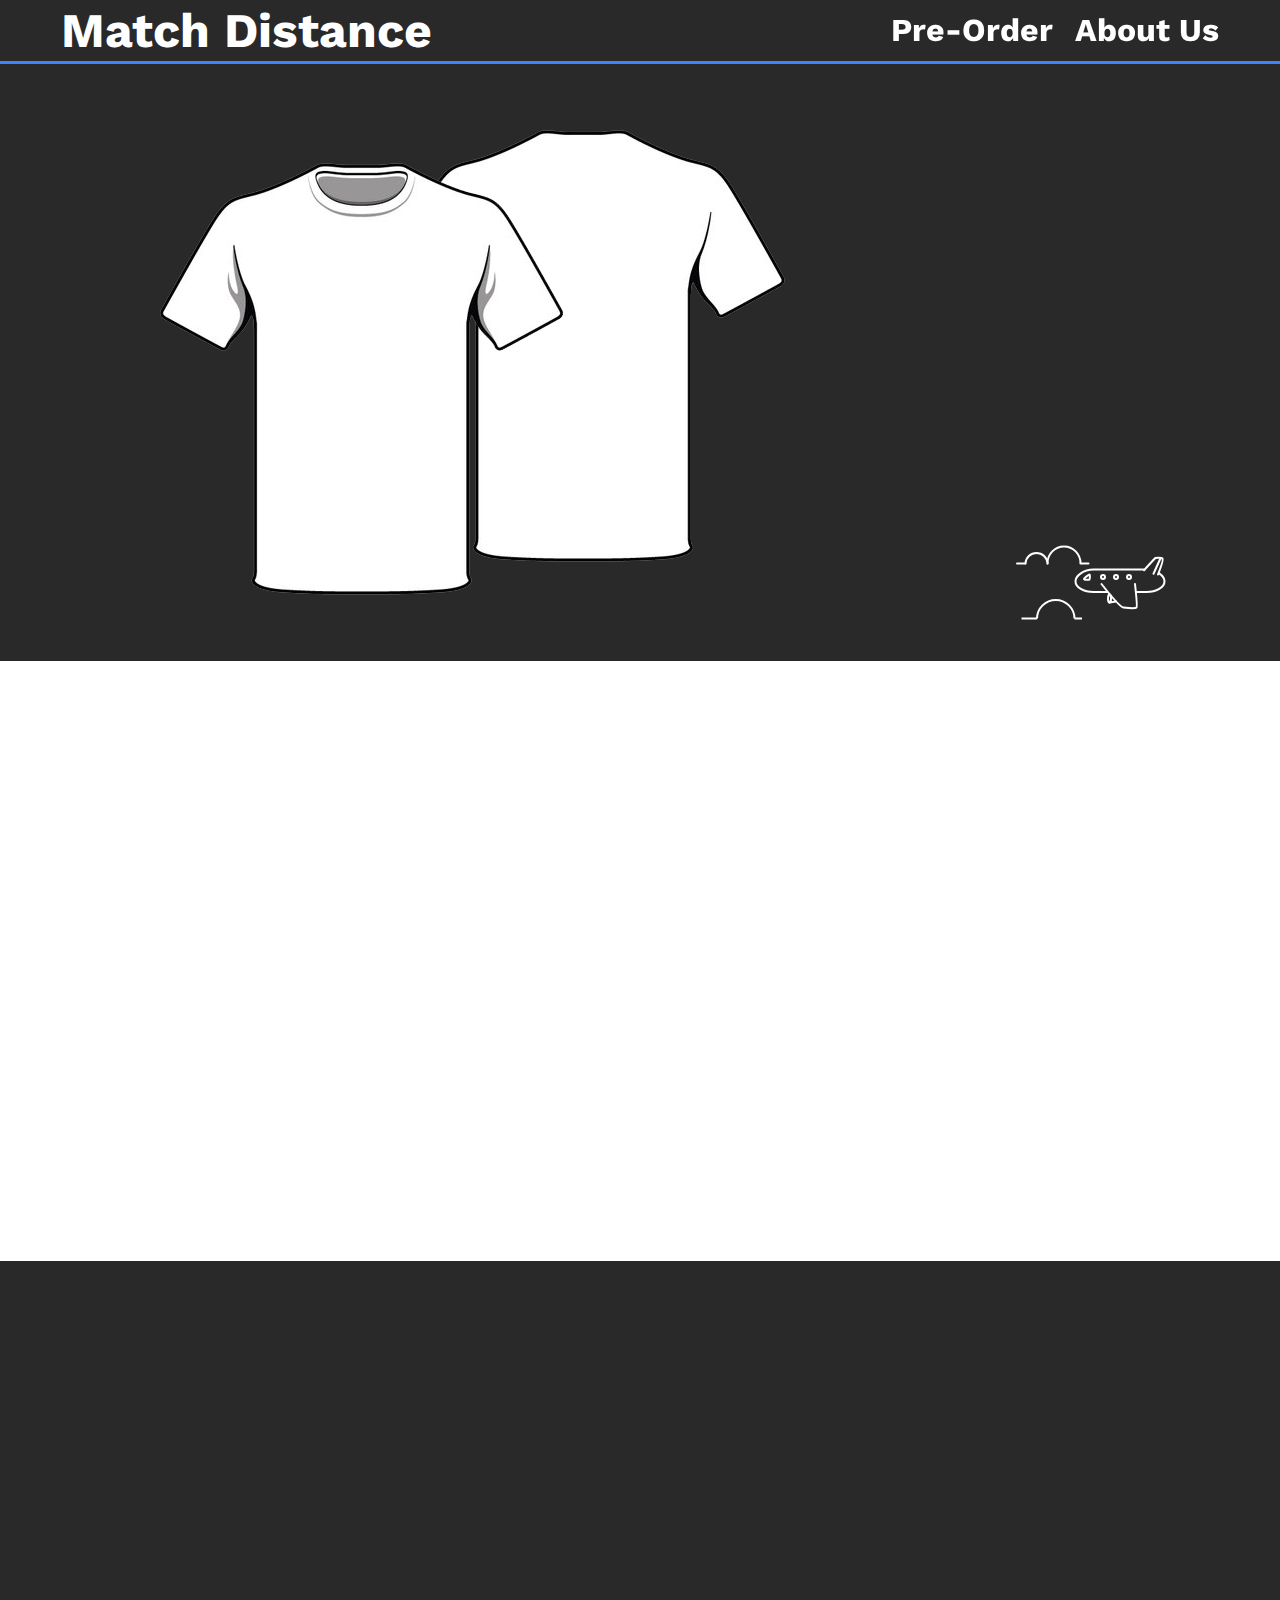
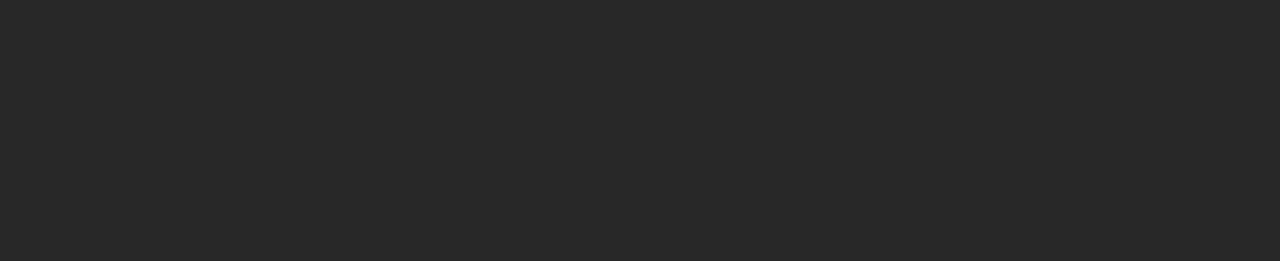
==== index.html @ b43073f0 "mobile update" ====
<!DOCTYPE html>

<html>
    <head>
        <meta name="viewport" content="initial-scale=1.0">
        <title>Match Distance</title>
        <link href="style.css" rel="stylesheet" type="text/css">
        <link href="https://fonts.googleapis.com/css?family=Work+Sans:400,700" rel="stylesheet">
        <script src="https://ajax.googleapis.com/ajax/libs/jquery/3.3.1/jquery.min.js"></script>
        <script src="script.js"></script>
    </head>
    <body>

        <!-- Header -->
        <div class="header">
           
            <a id="logo" href="javascript:delay('index.html')">Match Distance</a>
            <a id="about_us" href="javascript:delay('aboutus.html')">About Us</a>
            <a id="pre_order" href="javascript:delay('order.html')">Pre-Order</a>

        </div>
        <!-- Landing page -->
        <div class="landing_page">

            <!-- Content 1 -->
            <div class="content"> 

                <div class="shirt_container">
                    <div class="shirt" id="shirt_1"></div>
                    <div class="shirt" id="shirt_2"></div>
                </div>
                <div class="paragraph"><div class="paragraph_block"><span class="slide_start">Look great and match</span></div><div class="paragraph_block"><span class="slide_start">with your partner. Even</span></div><div class="paragraph_block"><span class="slide_start">with the distance</span></div></div>
                <div class="plane_container">
                        <div class="plane">
                                <svg version="1.1" id="Layer_1" xmlns="http://www.w3.org/2000/svg" xmlns:xlink="http://www.w3.org/1999/xlink" x="0px" y="0px"
                                width="200px" height="200px" viewBox="0 0 200 200" style="enable-background:new 0 0 200 200;" xml:space="preserve">
                        <style type="text/css">
                            .plane_container .st0{fill:var(--color1);stroke:var(--color2);stroke-width:4;stroke-miterlimit:10;}
                            .plane_container .st1{fill:var(--color1);stroke:var(--color2);stroke-width:4;stroke-linecap:round;stroke-miterlimit:10;}
                            .plane_container .st2{fill:var(--color1);stroke:var(--color2);stroke-width:4;stroke-linecap:round;stroke-miterlimit:10;}
                        </style>
                        <path class="st0" d="M47.5,110H47v0C47.2,110,47.3,110,47.5,110z"/>
                        <path class="st0" d="M47.5,68c-0.2,0-0.3,0-0.5,0v0H47.5z"/>
                        <path class="st0" d="M153,68L153,68c-0.2,0-0.3,0-0.5,0H153z"/>
                        <path class="st0" d="M152.5,110c0.2,0,0.3,0,0.5,0v0H152.5z"/>
                        <path class="st0" d="M189,91c0,11.5-16.1,20.8-36,21c-0.2,0-0.3,0-0.5,0h-105c-0.2,0-0.3,0-0.5,0c-19.9-0.2-36-9.5-36-21
                            s16.1-23.8,36-24c0.2,0,0.3,0,0.5,0h105c0.2,0,0.3,0,0.5,0C172.9,67.2,189,79.5,189,91z"/>
                        <path class="st1" d="M63,96c0,0,36,46,44,47s24,2,26,0s-3-47-3-47"/>
                        <path class="st1" d="M148,68.6c0,0,21-23.6,23-24.6s12-1,14,1c2.5,2.5-9,32-9,32"/>
                        <circle class="st0" cx="92" cy="82" r="4"/>
                        <circle class="st0" cx="66" cy="82" r="4"/>
                        <circle class="st0" cx="118" cy="82" r="4"/>
                        <path class="st1" d="M28,86c0,2,10,2,11,1s1-10,0-10S28,84,28,86z"/>
                        <line class="st2" x1="167" y1="75.5" x2="181" y2="44.5"/>
                        <ellipse class="st2" cx="79" cy="125" rx="3" ry="8"/>
                        <line class="st2" x1="79" y1="133" x2="92" y2="131"/>
                                </svg>
                        </div>
                        <div class="cloud_single">
                                <?xml version="1.0" encoding="utf-8"?>
                                <!-- Generator: Adobe Illustrator 22.1.0, SVG Export Plug-In . SVG Version: 6.00 Build 0)  -->
                                <svg version="1.1" id="Layer_1" xmlns="http://www.w3.org/2000/svg" xmlns:xlink="http://www.w3.org/1999/xlink" x="0px" y="0px"
                                    width="200px" height="200px" viewBox="0 0 200 200" style="enable-background:new 0 0 200 200;" xml:space="preserve">
        
                                <line class="st0" x1="64" y1="105" x2="33" y2="105"/>
                                <line class="st0" x1="154" y1="105" x2="139" y2="105"/>
                                <path class="st0" d="M64,105c0.3-20.5,16.9-37,37.5-37s37.2,16.5,37.5,37"/>
                                </svg>                
                        </div>
                        <div class="cloud_double">
                                <svg version="1.1" id="Layer_1" xmlns="http://www.w3.org/2000/svg" xmlns:xlink="http://www.w3.org/1999/xlink" x="0px" y="0px"
                                width="200px" height="200px" viewBox="0 0 200 200" style="enable-background:new 0 0 200 200;" xml:space="preserve">
                        <style type="text/css">
                            
                        </style>
                        <path class="st0" d="M151,95c0-0.3,0-0.7,0-1c0-18.2-14.8-33-33-33S85,75.8,85,94c0,0.3,0,0.7,0,1"/>
                        <g>
                            <line class="st1" x1="167" y1="95" x2="151" y2="95"/>
                        </g>
                        <g>
                            <polyline class="st1" points="24,95 41,95 41,95 	"/>
                        </g>
                        <g>
                            <line class="st1" x1="85" y1="95" x2="85" y2="95"/>
                        </g>
                        <path class="st2" d="M41,95c0.5-11.7,10.2-21,22-21s21.4,9.3,22,21"/>
                        </svg>
                        
                        </div>
                </div>

            </div>

            <!-- Content 2 -->
            <div class="content" id="content_2"> 

                <div class="paragraph2">
                    <div class="paragraph_block">
                        <span class="slide_start">New shirt design</span>
                    </div>
                    <div class="paragraph_block">
                        <span class="slide_start">every 2 weeks!</span>
                    </div>
                    <div class="paragraph_block">
                        <span class="slide_start"><div class="count_down">1 week, 4 days</div> left before new print</span>
                    </div>
                </div>

                <div class="animation_pen">
                        <div class="bar1 bar_start"></div>
                        <div class="bar2 bar_start"></div>
                        <svg version="1.1" class="pen_start" id="pen" xmlns="http://www.w3.org/2000/svg" xmlns:xlink="http://www.w3.org/1999/xlink" x="0px" y="0px"
                            viewBox="0 0 300 300" style="enable-background:new 0 0 300 300;" xml:space="preserve">
                        <style type="text/css">
                            #pen .st0{fill:var(--color2);stroke:var(--color1);stroke-width:3;stroke-linecap:round;stroke-linejoin:round;stroke-miterlimit:10;}
                        </style>
                        <rect x="65.5" y="73" transform="matrix(0.7071 -0.7071 0.7071 0.7071 -32.464 77.668)" class="st0" width="24" height="10"/>
                        <rect x="136.6" y="53.6" transform="matrix(0.7071 -0.7071 0.7071 0.7071 -61.8998 148.7322)" class="st0" width="24" height="191"/>
                        <path class="st0" d="M65.5,83l-12-12c0,0,1.4-7.1,5.7-11.3S70.5,54,70.5,54l12,12L65.5,83z"/>
                        <line class="st0" x1="216.1" y1="216.6" x2="81.1" y2="81.6"/>
                        <polygon class="st0" points="207.6,225.1 234.5,235 224.6,208.1 "/>
                        <polygon class="st0" points="225.7,231.8 231.3,226.2 231,231.5 "/>
                        </svg>
                        <div class="up_down_animation">
                            <svg version="1.1" id="circle_pen" class="circle_pen_start" xmlns="http://www.w3.org/2000/svg" xmlns:xlink="http://www.w3.org/1999/xlink" x="0px" y="0px"
                            viewBox="0 0 200 200" style="enable-background:new 0 0 200 200;" xml:space="preserve">
                            <style type="text/css">
                            </style>
                            <path class="st0" d="M173.5,58c6,11.7,9.5,25,9.5,39c0,46.9-38.1,85-85,85s-85-38.1-85-85s38.1-85,85-85c14.5,0,28.1,3.6,40,10"/>
                            </svg>
            
                            <svg version="1.1" id="lightbulbe" class="lightbulbe_start" xmlns="http://www.w3.org/2000/svg" xmlns:xlink="http://www.w3.org/1999/xlink" x="0px" y="0px"
                                width="200px" height="200px" viewBox="0 0 200 200" style="enable-background:new 0 0 200 200;" xml:space="preserve">
                            <style type="text/css">
                                .animation_pen .st0{fill:var(--color2);stroke:var(--color1);stroke-width:4;stroke-linecap:round;stroke-linejoin:round;stroke-miterlimit:10;}
                                .animation_pen .st1{fill:none;stroke:var(--color1);stroke-width:4;stroke-linecap:round;stroke-linejoin:round;stroke-miterlimit:10;}
                                .animation_pen .st2{fill:none;;stroke:var(--color1);stroke-width:4;stroke-linecap:round;stroke-miterlimit:10;}
                            </style>
                            <path class="st2" d="M138.9,85c0,17.2-11.2,31.9-26.7,37v13.1H88.1v-13C72.4,117.1,61,102.4,61,85c0-21.5,17.4-39,39-39
                                S138.9,63.4,138.9,85z"/>
                            <circle class="st0" cx="100" cy="86.1" r="10"/>
                            <line class="st1" x1="100" y1="133.2" x2="100" y2="97.2"/>
                            <path class="st1" d="M115.5,145.1h-30c-2.5,0-4.5-2-4.5-4.5v-1c0-2.5,2-4.5,4.5-4.5h30c2.5,0,4.5,2,4.5,4.5v1
                                C120,143.1,118,145.1,115.5,145.1z"/>
                            <path class="st1" d="M111.6,145.1H88.4c-2.2,0-4,1.8-4,4v0.9c0,2.2,1.8,4,4,4h23.2c2.2,0,4-1.8,4-4v-0.9
                                C115.6,146.9,113.8,145.1,111.6,145.1z"/>
                            </svg>
            
                            <svg version="1.1" id="cross" xmlns="http://www.w3.org/2000/svg" xmlns:xlink="http://www.w3.org/1999/xlink" x="0px" y="0px"
                                viewBox="0 0 200 200" style="enable-background:new 0 0 200 200;" xml:space="preserve">
                            <style type="text/css">
                                .st3{fill:none;stroke:var(--color1);stroke-width:5;stroke-linecap:round;stroke-miterlimit:10;}
                            </style>
                            <line class="st3" x1="100.5" y1="99.5" x2="82.5" y2="99.5"/>
                            <line class="st3" x2="117.5" y1="99.5" x1="100.5" y2="99.5"/>
                            <line class="st3" x1="100.5" y2="82.5" x2="100.5" y1="99.5"/>
                            <line class="st3" x1="100.5" y2="117.5" x2="100.5" y1="99.5"/>
                            </svg>
                            <svg version="1.1" id="cross-2" xmlns="http://www.w3.org/2000/svg" xmlns:xlink="http://www.w3.org/1999/xlink" x="0px" y="0px"
                            viewBox="0 0 200 200" style="enable-background:new 0 0 200 200;" xml:space="preserve">
                            <style type="text/css">
                                .st3{fill:none;stroke:var(--color1);stroke-width:5;stroke-linecap:round;stroke-miterlimit:10;}
                            </style>
                            <line class="st3" x1="100.5" y1="99.5" x2="82.5" y2="99.5"/>
                            <line class="st3" x2="117.5" y1="99.5" x1="100.5" y2="99.5"/>
                            <line class="st3" x1="100.5" y2="82.5" x2="100.5" y1="99.5"/>
                            <line class="st3" x1="100.5" y2="117.5" x2="100.5" y1="99.5"/>
                            </svg>
                            <svg version="1.1" id="cross-3" xmlns="http://www.w3.org/2000/svg" xmlns:xlink="http://www.w3.org/1999/xlink" x="0px" y="0px"
                            viewBox="0 0 200 200" style="enable-background:new 0 0 200 200;" xml:space="preserve">
                            <style type="text/css">
                                .st3{fill:none;stroke:var(--color1);stroke-width:5;stroke-linecap:round;stroke-miterlimit:10;}
                            </style>
                            <line class="st3" x1="100.5" y1="99.5" x2="82.5" y2="99.5"/>
                            <line class="st3" x2="117.5" y1="99.5" x1="100.5" y2="99.5"/>
                            <line class="st3" x1="100.5" y2="82.5" x2="100.5" y1="99.5"/>
                            <line class="st3" x1="100.5" y2="117.5" x2="100.5" y1="99.5"/>
                            </svg>
                        </div>
                </div>
                
            </div>

            <!-- Content 3 -->
            <div class="content" id="content_3"> 

                <div class="paragraph3"><div class="paragraph_block"><span class="slide_start">We ship everywhere.</span></div><div class="paragraph_block"><span class="slide_start">Send one to your Love</span></div><div class="paragraph_block"><span class="slide_start">and one to yourself!</span></div></div>

            </div>

        </div>
    </body>
</html>
---- style.css ----
:root {
    --color1: white;
    --color2: #15161a;
    --color3: #efefef;
    --color1: #f4faff;
    --color2: #3d4b73;
    --color3: #a2ade2;
    --color1: #292929;
    --color2: #ffffff;
    --color3: #3f83ff;

}

body {
    margin: 0;
    padding: 0;
    background-color: var(--color1); 
    font-family: 'Work Sans', sans-serif;
    -webkit-overflow-scrolling: touch;  
}

.header {
    position: fixed;
    background-color: var(--color1);
    height: 61px;
    width: 100%;
    display: block;
    top: 0;
    display: block;
    z-index: 4;
    border-bottom: 3px solid var(--color3);
}
.header svg {
    width: 100%;
    height: auto;
    position: absolute;
    top: 0px;
    overflow: hidden;
}
.header a {
    position: relative;
    padding: 11px;
    color: var(--color2);
    font-size: 2em;
    font-weight: bold;
    text-decoration: none;
    margin: 0;
}
.header a::after {
    content: "";
    display: block;
    height: 3px;
    margin-top: 2px;
    transform-origin: 0 0;
    background-color: var(--color2);
    transition: transform .2s ease;
    transform: scaleX(0);
}
#about_us::after, #pre_order::after {
    margin-top: 12px;
}
a:hover::after{
    transform: scaleX(1);
}
#logo {
    left: 59px;
    float: left;
    padding: 2px;
    font-size: 3em;
}
#pre_order, #about_us {
    float: right;
    right: 50px;
}
.scroll_top {
    margin-top: -100px;
    opacity: 0;
}
.content, .about_us_content {
    position: relative; 
    width: 100%;
    overflow: hidden;
    min-height: 600px;
    background-color: var(--color1);
}
@keyframes about_us_ani {
    0%{width:0}
    100%{width: 100%;}
}

@keyframes tick-ani {
    0%{height:0px}
    100%{height: 9px;}
}
.about_us_title .paragraph_block {
    display: inline-block;
}

#content_2 {
    background-color: var(--color2);
}
.container_svg {
    height: 500px;
    width: 500px;
    position: absolute;
    top: 65px;
    right: 0px;
}
 #tower #Layer_3 line:nth-child(1),#tower #Layer_1 line:nth-child(1) {
    stroke-dasharray: 49;
    stroke-dashoffset: 49;
    animation: offset linear 1.5s forwards;
}
#tower #Layer_3 path:nth-child(3), #tower #Layer_1 path:nth-child(3) {
    stroke-dasharray: 192;
    stroke-dashoffset: 192;
    animation: offset linear 1.5s forwards;
}
#tower #Layer_3 path:nth-child(2), #tower #Layer_1 path:nth-child(2) {
    stroke-dasharray: 83;
    stroke-dashoffset: 83;
    animation: offset linear 1.5s forwards;
}
#tower #Layer_2 path:nth-child(1), #tower #Layer_2 path:nth-child(4) {
    stroke-dasharray: 496;
    stroke-dashoffset: 496;
    animation: offset linear 1.5s forwards;
}
#tower #Layer_2 path:nth-child(2), #tower #Layer_2 path:nth-child(5) {
    stroke-dasharray: 235;
    stroke-dashoffset: 235;
    animation: offset linear 1.5s forwards;
}
#tower #Layer_2 polygon:nth-child(3) {
    stroke-dasharray: 235;
    stroke-dashoffset: 235;
    animation: offset linear 1.5s forwards;
}
@keyframes offset {
    to {stroke-dashoffset:0;}
}
#content_3 svg {
    width: auto;
    position: absolute;
    left: 50%;
    transform: translateX(-50%);
    bottom: 0;
    transition: 0.8s cubic-bezier(0.6, 0.26, 0.49, 1.76);
}

@keyframes bounce {
    0%{
        opacity: 0;
        height: 150px;
    }
    100%{
        height: 500px;
        opacity: 1;

    }
}

#content_3 {
}

.shirt_container {
    position: absolute;
    top: 40px;
    height: 500px;
    left: 0;
    width: 700px;
    margin-left: 10%;
    overflow: hidden;
}
.shirt {
    position: absolute;
    display: block;
    height: 500px;
    width: 600px;
    background-size: contain;
    background-repeat: no-repeat;
    top: 0;
    left: -60px;
}
#shirt_1 {
    background-image: url('t_shirt_front.png');
    z-index: 2;
    top: 10px;
    animation: shirt_1 1s;
}
@keyframes shirt_1 {
    0% {top: -200px;
        opacity: 0;
    }
    100% {top: 10px;
        opacity: 1;}
}
#shirt_2 {
    background-image: url('t_shirt_back.png');
    z-index: 1;
    margin-left: 210px;
    animation: shirt_2 1s;
}
@keyframes shirt_2 {
    0% {top: 200px;
        opacity: 0;
    }
    100% {top: 0px;
        opacity: 1;}
}
.paragraph, .paragraph2, .paragraph3 {
    cursor: default;
    font-size: 4em;
    font-weight: bold;
    position: absolute;
    top: 145px;
    margin: 0;
    opacity: 1;
    letter-spacing: -2px;
    color: var(--color2);
    text-align: right;
    line-height: 110px;
    padding: 10px;
    right: 51px;
    z-index: 3;
}
.count_down {
    background-color: white;
    padding: 5px 10px;
    display: inline;
    border-radius: 3px;
    color: var(--color2);
    font-family: 'Rufina', serif;

}
.paragraph2 .paragraph_block:nth-child(3) span {
    font-size: 0.5em;
    color: grey;

    letter-spacing: 0px;

}
.paragraph2 .paragraph_block:nth-child(3) {
    margin-top: -30px;
}
.paragraph_block {
    display: block;
    overflow: hidden;
    height: 100px;
}
.paragraph_block span {
    position: relative;
    transition: 0.8s cubic-bezier(.215,.61,.355,1);
}
.slide_start {
    opacity: 0;
    top: 75px;
}
.slide_end{
    opacity: 1;
    top: 0;
}
.paragraph2 {
    top: 150px;
    right: unset;
    left: 51px;
    opacity: 1;
    color: var(--color1);
    text-align: left;
    animation: none;
    letter-spacing: 2px;
}
.paragraph3 {
    opacity: 1;
}
@keyframes paragraph {
    0% {right: 100px;
        opacity: 0;
    }
    100% {right: 51px;
        opacity: 1;}
}
.plane_container {
    height: 90px; 
    width: 260px;
    overflow: hidden;
    display: block;
    position: absolute;
    bottom: 40px;
    right: 15px;
    animation: planeContainer 20s linear infinite;
}
@keyframes planeContainer {
    0%{
        right: -10%;
    }
    100%{
        right: 100%;
    }
}
.plane {
    position: absolute;
    top: 5px;
    left: 65px;
    z-index: 2;
}
.cloud_single {
    position: absolute;
    top: 35px;
    z-index: 3;
    animation: cloud1 2.3s infinite linear;
}
@keyframes cloud1 {
    0%{left:250px;}
    100%{left:-90px;}
}
.cloud_double {
    position: absolute;
    top: -15px;
    z-index: 0;
    animation: cloud1 3s infinite linear;
}
.plane svg, .cloud_single svg, .cloud_double svg {
    height: 100px;
    width: auto;
}
.animation_pen {
    position: absolute;
    top: 50px;
    right: -10px;
    height: 500px;
    width: 500px;
}
.bar1 {
    position: absolute;
    bottom: 100px;
    left: 246px;
    height: 6px;
    background-color: var(--color1);
    border-radius: 4px;
    transition: 0.3s cubic-bezier(0.74, 0.28, 1, 1);
}
.bar2 {
    position: absolute;
    bottom: 100px;
    right: 246px;
    height: 6px;
    background-color: var(--color1);
    border-radius: 4px;
    transition: 0.6s cubic-bezier(0.74, 0.28, 1, 1);
}
.bar_start {
    width:0px;
}
.bar_end {
    width:180px;
}
#pen {
    height: 500px;
    width: auto;
    position: absolute;
    transition: 0.5s cubic-bezier(0.74, 0.28, 1, 1);
}
.pen_start {
    top: -300px;
    left: -300px;
    opacity: 0;
}
.pen_end {
    top: 0px;
    left: 0px;
    opacity: 1;
}
.up_down_animation {
    position: relative;
    height: -webkit-fill-available;
    animation: up_down_animation 5s infinite ease-in-out;
}
@keyframes up_down_animation {
    0%{
        margin-top: 0px;
    }
    50%{
        margin-top: 5px;
    }
    100%{
        margin-top: 0px;
    }
}
#circle_pen {
    position: absolute;
    top: 50%;
    left: 50%;
    transform: translate(-50%, -50%);
    height: auto;
    transition: 0.4s cubic-bezier(0.42, 0, 0.46, 1.4);
}
.circle_pen_start {
    width: 0;
    opacity: 0;
}
.circle_pen_end {
    width: 250px;
    opacity: 1;
}
#lightbulbe {
    position: absolute;
    top: 50%;
    left: 50%;
    margin-left:-2px;
    margin-top: 2px;
    transform: translate(-50%, -50%);
    height: auto;
    transition: 0.4s cubic-bezier(0.42, 0, 0.46, 1.4);
}
.lightbulbe_start { 
    width: 0px;
}
.lightbulbe_end {
    width: 250px;
}
#lightbulbe path:nth-child(2){
    stroke-dasharray: 270;
    stroke-dashoffset: 270;
}
#lightbulbe path:nth-child(5){
    stroke-dasharray: 90;
    stroke-dashoffset: 90;
}
#lightbulbe circle:nth-child(3){
    stroke-dasharray: 65;
    stroke-dashoffset: 65;
}
#lightbulbe line:nth-child(4){
    stroke-dasharray: 65;
    stroke-dashoffset: 65;
}
#lightbulbe path:nth-child(6){
    stroke-dasharray: 80;
    stroke-dashoffset: 80;
}
.lightbulbe_animate {
    animation: offset linear 1s forwards;
    animation-delay: 0.2s;
}
#cross {
    width: 300px;
    position: absolute;
    top: 20px;
    right: 30px;
    animation-delay: 0.5s;
}
#cross-2 {
    width: 150px;
    position: absolute;
    bottom: 90px;
    left: 30px; 
}
#cross-3 {
    width: 80px;
    position: absolute;
    top: 140px;
    animation-delay: 0.5s;
    left: 80px; 
}
#cross line, #cross-2 line, #cross-3 line{
    stroke-dasharray: 20;
    stroke-dashoffset: 20;
}

.cross_animate {
    animation: cross linear 2s infinite;
}
@keyframes cross{
    to{
        stroke-dashoffset: -20;
    }
}

.face {
    margin: 0px 50px;
    border:3px solid var(--color2);    
    height:200px;
    border-radius:50%;
    -moz-border-radius:50%;
    -webkit-border-radius:50%;
    width:200px;
    display: inline-block;
    overflow: hidden;
    background-color: white;
    transition: 0.4s ease-out;
}
.face:first-child img{
    width: 200px;
    height: auto;
}
.face:last-child img{
    position: relative;
    height: 150px;
    left: 50%;
    top:50%;
    transform: translate(-50%,-50%);
    width: auto;
    filter: -webkit-grayscale(50%);
}
.quote_container {
    position: absolute;
    display: block;
    left: 50%;
    transform: translateX(-50%);
    margin-left: -61px;
    width: fit-content;
    top: 410px;
    overflow: hidden;
}
.about_us_content p {
    position: relative;
    display: inline-block;
    width: 280px;
    margin: 0 30px;
    padding: 10px 10px;
    font-style: italic;
    font-size: 0.7em;
    color: grey;
    transition: 0.5s ease-out;
}
.quote_start {
    opacity: 0;
    top: 30px;
}
.quote_end {
    opacity: 1;
    top:0;
}
.face_start {
    opacity: 0;
    margin-top: 252px;
}
.face_end {
    opacity: 1;
    margin-top: 0px;
}
.face_container {
    display: block;
    overflow: hidden;
    position: absolute;
    top: 180px;
    width: fit-content;
    margin-left: -61px;
    left: 50%;
    height: 206px;
    transform: translateX(-50%);
}
.about_us_content .origin {
    top: 190px;
}
.about_us_content .paragraph_block {
    display: block;
    padding: 61px;
    padding-right: 100px;
    overflow: hidden;
    height: 100px;
}
.about_us_title {
    font-size: 5em;
    position: relative;
    font-weight: bold;
    top: 50px;
    text-align: center;
}
.tick {
    height: 9px;
    width: 9px;
    top: -45px;
    position: relative;
    border-radius: 9px;
    background-color: var(--color2);
    display: inline-block;
    animation: tick-ani 0.5s forwards ease-in;
}
.about_us_content {
    margin-top: 130px;
    background-color: var(--color3);
    margin:51px 0  0 61px;
    font-size: 2em;
    transition: 0.5s ease-in;
    min-height: 500px;
    font-family: 'Rufina', serif;
}
.about_us_content_start {
    width: 0;
}
.about_us_content_end{
    width: 100%;
}
.landing_page {
    overflow: hidden;
    height: fit-content;
    position: relative;
    top: 61px;
    background-color: var(--color1); 
    transition: 0.4s ease-in;
    color: var(--color2); 
}
.french_flag {
    position: absolute;
    display: block;
    top: -10px;
    left: 280px;
}
.american_flag {
    position: absolute;
    display: block;
    top: -12px;
    left: 550px;
}
.french_flag svg {
    height: 70px;
    width: auto;
}
.american_flag svg {
    height: 74px;
    width: auto;
}
.french_flag line{
    stroke-dasharray: 100;
    stroke-dashoffset: 100;
}
.french_flag path:nth-child(4){
    stroke-dasharray: 505;
    stroke-dashoffset: 505;
}
.american_flag path{
    stroke-dasharray: 505;
    stroke-dashoffset: 505;
}
.american_flag line{
    stroke-dasharray: 200;
    stroke-dashoffset: 200;
}
.american_flag line:nth-child(11){
    stroke-dasharray: 100;
    stroke-dashoffset: 100;
}
.flag_animate_end {
    animation: offset_flag linear 0.5s forwards;
}
.flag_animate2_end {
    animation: offset_flag cubic-bezier(0.42, 0, 0.3, 1.04) 0.4s forwards;
}
.about_story {
    position: relative;
    display: block;
    height: fit-content;
    margin-top: 150px;
}
.about_story .paragraph_block {
    position: relative;
    margin: -35px 122px 0 122px;
    font-weight: normal;
    font-family: 'Rufina', serif;
    text-align: left;
    font-size: 1.8em;
    height: fit-content;
}
.block {
    margin-bottom: 60px;
}
.block a {
    text-decoration: none;
}
@keyframes offset_flag{
    to{
        stroke-dashoffset: 0;
    }
}

.choice-outer {
    position: relative;
    height: 500px;
    width: 810px;
    left: 50%;
    transform: translateX(-50%);
    display: block;
    margin: 80px 0;
    top: 0;
    overflow: hidden;
    transition: 0.4s ease-in;
}
.chosen {
    top: -100px;
    opacity: 0;
}
.choice {
    border: 2px solid var(--color3);
    width: 390px;
    height: 496px;
    display: inline-block;
    position: relative;
    overflow: hidden;
    color: var(--color2);
    cursor: pointer;
    transition: 0.5s cubic-bezier(.215,.61,.355,1);
}
.choice:first-child {
    margin-right: 15px;
}
.choice:first-child img {
    height:370px;
    top: 50px;
    left: -23px;
    position: absolute;
    width: auto;
}
.choice:last-child img {
    height:370px;
    left: -87px;
    position: absolute;
    width: auto;
}
.choice:last-child img:nth-child(2) {
    top: 50px;
    left: -55px;
    z-index: 4;
}
.choice:last-child img:last-child {
    top: 50px;
    left: 15px;
    z-index: 3;
}

.buy {
    height: 100%;
    position: absolute;
    width: 100%;
    text-align: center;
    background-color:#efefefba;
    opacity: 0;
    font-weight: bold;
    font-size: 3em;
    top: 0;
    z-index: 5;
}
.buy_text {
    position: absolute;
    top:50%;
    left:50%;
    transform: translate(-50%,-50%);
    width: 390px;
    height: 110px;
}
.buy_text:last-child {
    height: 150px;
}
.buy_text span {
    font-family: 'Rufina', serif;
    font-weight: normal;
    font-style: italic;
    padding: 5px;
    top: 10px;
    position: relative;
    border: 2px solid var(--color2);
}
.choice:hover .buy {
    opacity: 1;
}
.item_block {
    position: relative;
    height: 550px;
    width: 849px;
    left: 50%;
    transform: translateX(-50%);
    margin: 20px 0;
    display: block;
}
.description_block {
    position: relative;
    height: 500px;
    width: 100%;
    display: block;
}
.description_title, .payment_title, .order_main_title  {
    font-weight: bold;
    margin-top: 50px;
    padding-bottom: 5px;
    border-bottom: 2px solid var(--color2);
    position: relative;
    font-size: 2.6em;
    transition: 0.5s cubic-bezier(.215,.61,.355,1);
}
.price {
    position: relative;
    font-size: 1.5em;
    transition: 0.5s cubic-bezier(.215,.61,.355,1);
}
.materials, .made, .text_info, .size, .details, .error_mess {
    position: relative;
    font-size: 1em;
    color: var(--color3);
    transition: 0.5s cubic-bezier(.215,.61,.355,1);
}
.amount_left {
    color: var(--color2);
    position: absolute;
    top: 363px;
    font-size: 1.5em;
    font-weight: bold;
    padding: 10px;
    right: 0px;
    border: 2px solid var(--color2);
    transition: 0.5s cubic-bezier(.215,.61,.355,1);
}
.description_block ul {
    padding: 0;
    margin:5px 0;
}
.sizeli {
    display: inline-block;
    height: 25px;
    width: 38px;
    text-align: center;
    padding: 6px 0px;
    overflow: hidden;
    border: 2px solid var(--color2);
    cursor: pointer;
    font-weight: bold;
}
.sizeli:hover span{
    color: var(--color1);
}

.shirts, .shirt_block_container  {
    height: 500px;
    width: 450px;
    z-index: 5;
    top: 10px;
    position: relative;
    opacity: 1;
    clear: left;
    display: block;
    overflow: hidden;
    float: left;
}
.shirt_animate {
    margin-left: -450px;
}
.shirts {
    clear: none;
    display: inline-block;
    position: absolute;
    transition: 0.5s ease-out;
}
.shirts:last-child {
    left: 450px;
}
.shirts img{
    height: auto;
    top: 50px;
    left: 0px;
    position: relative;
    width: 450px;
}
.item_description {
    position: absolute;
    width: 350px;
    height: 580px;
    top: 0;
    left: 500px;
}
.ul {
    position: relative;
    transition: 0.5s cubic-bezier(.215,.61,.355,1);
}
.chose {
    transition: 0.5s cubic-bezier(.215,.61,.355,1);
    position: relative;
}
.item_block .paragraph_block span {
    top: 3px;
    z-index: 5;
    position: relative;
}
.chose, .chose_payment {
    margin-top: 5px;
    display: inline-block;
    border: 2px solid var(--color2);
    cursor: pointer;
    font-weight: bold;
    text-align: center;
    font-size: 1em;
    height: 25px;
    width: 166px;
    padding: 6px 0;
    overflow: hidden;
}
.chose_payment:last-child {
    margin-left: 4px;
}
.text_info, .size, .details {
    font-size: 1.5em;
    position: relative;
    margin-top: 25px;
}
.item_description .paragraph_block {
    height: fit-content;
}
.order {
    background-color: var(--color3);
    color: var(--color2);
    text-align: center;
    padding-top: 10px;
    height: 40px;
    border: 2px solid var(--color2);
    font-size: 1.5em;
    cursor: pointer;
    font-weight: bold;
    margin-top: 10px;
    position: relative;
    transition: 0.5s cubic-bezier(.215,.61,.355,1);
    overflow: hidden;
}
.order span, .chose span, .sizeli span, .chose_payment span {
    transition: unset;
    position: relative;
    z-index: 5;
}
.order:hover span, .chose:hover span, .chose_payment:hover span{
    color: var(--color1);
}
.block-hover {
    height: 50px;
    position: relative;
    top: -89px;
    background-color: var(--color2);
    width: -webkit-fill-available;
}
.item_description .block-hover,  .payment_final .paragraph_block:nth-child(2) .chose_payment:first-child .block-hover{
    top: -88px;
}
.block-in{
    transition: 0.2s cubic-bezier(.215,.61,.355,1);
    margin-top: 50px;
}
.block-out{
    transition: 0.2s cubic-bezier(.215,.61,.355,1);
    margin-top: 100px;
}
.errors, .error_mess {
    bottom: -50px;
    display: block;
    position: absolute;
    height: 45px;
    width: 0;
    background-color: var(--color2);
    transition: 0.5s ease-out;
}
.errors {
    z-index: 3;
}
.error_mess {
    width: 349px;
    font-size: 1.2em;
    color: var(--color2);
    background-color: unset;
    transition: 0.5s ease-out;
}
.payment_enter_infos .errors, .payment_enter_infos .error_mess {
    margin-left: 6px;
}
.errors_width {
    width: 349px;
}
.payment_enter_infos .errors_width, .payment_enter_infos .error_mess{
    width: 488px;
}
.errors_width2{
    width: 0;
    right: 0;
}
.order_info .errors_width2{
    width: 0;
    right: 500px;
}
.payment_enter_infos .errors_width2 {
    right: 6px;
}

.order_info {
    height: 80px;
    display: inline-block;
    width: 845px;
    position: relative;
    display: block;
    clear: both;
    top: 150px;
    margin-bottom: 50px;
    border: 2px solid var(--color3);
    font-size: 1em;
    color: var(--color2);
}
.product_img {
    position: relative;
    display: inline-block;
    left: 20px;
    height: 60px;
    top: -9px;
    width: 60px;
    background-image: url('t_shirt_front.png');
    background-size: 75px auto;
    background-position: -7px -3px;
}
.order_info_block {
    top: 3px;
    position: relative;
    height: 80px;
    width: 100px;
    margin-left: 50px;
    display: inline-block;
}
.order_info .paragraph_block:nth-child(1){
    top: -120px;
    position: absolute;
}
.order_info_block:nth-child(3) {
    margin-left: 35px;
}
.order_info_block:nth-child(4) {
    margin-left: -40px;
}
.order_info_block:nth-child(5) {
    margin-left: -10px;
}
.order_info_block:nth-child(6) {
    margin-left: 0px;
}
.order_info_block:nth-child(7) {
    margin-left: 70px;
}
.order_info_block:nth-child(8) {
    margin-left: 90px;
}
.product_quantity,  .product_shipping{
    position: absolute;
    height: 21px;
    font-size: 1em;
    -webkit-appearance: none;
    top: 40px;
    border-radius: 0px;
    display: block;
    padding-left: 20px;
    width: 45px;
    border: 2px solid var(--color3);
}
.product_shipping {
    width: 152px;
    height: 28px;
}
.product_price, .product_shipping_price, .product_total_price {
    position: absolute;
    display: inline-block;
    top: 42px;
    font-size: 1.2em;
}
.order_info_title {
    display: block;
    width: 151px;
    position: absolute;
    top: 6px;
    font-size: 1.2em;
    font-weight: bold;
    left: 0px;
}

.payment_outer {
    height: 400px;
    width: -webkit-fill-available;
    position: relative;
    display: block;
    clear: both;
    top: 170px;
}
.payment_enter_infos {
    position: absolute;
    left: -5px;
    height: 361px;
    width: 500px;
    background-color: var(--color1);
}
.payment_outer .paragraph_block {
    height: 50px;
}
.payment_outer .paragraph_block:first-child {
    height: 60px;
}
.payment_outer .paragraph_block:nth-child(4) {
    margin-top: 0px;
}

.payment_outer select {
    border: none;
    background-color: unset;
    -webkit-appearance: none;
    outline: none;
    margin-left: 5px;
    position: relative;
    width: 490px;
    padding: 8px;
    font-size: 1.1em;
    border: 2px solid var(--color2);
    display: block;
    border-radius: 0px;
    background-image: url(drop-down-arrow.png);
    background-repeat: no-repeat;
    background-size: 15px;
    background-position: 455px 12px;
    transition: 0.5s cubic-bezier(.215,.61,.355,1);
}
.payment_title {
    margin-top: 0px;
    margin-left: 6px;
    display: inline-block;
    border: none;
}
.first_name, .last_name, .address, .building, .postal_code, .city, .expiration_date_block, .cvc_block, .card_number{
    transition: 0.5s cubic-bezier(.215,.61,.355,1);
    height: 35px;
    z-index: 5;
    background-color: unset;
    border: 2px solid var(--color2);
    padding-left: 10px;
    font-size: 1em;
    width: 225px;
    position: relative;
    display: inline-block;
}
.payment_outer input:focus {
    outline: none;
    background-color: var(--color2);
    color: var(--color1);
}
input::placeholder {
    color: var(--color2);
}
input:hover::placeholder {
    color: var(--color1);
}
.payment_outer input:focus::placeholder {
    color: white;
}
input:focus, select:focus, button:focus{
    outline: none;
}
.first_name_block {
    height: 41px;
    position: relative;
    display: inline-block;
    width: 240px;
    overflow: hidden;
    margin-left: 5px;
}
.first_name_block:nth-child(2) {
    margin-left: 4px;
    width: 241px;
}
.block_start {
    opacity: 0;
}
.block_end {
    opacity: 1;
}
.payment_outer .paragraph_block:nth-child(6) .first_name_block, .payment_outer .paragraph_block:nth-child(7) .first_name_block, .payment_outer .paragraph_block:nth-child(8) .first_name_block, .payment_outer .paragraph_block:nth-child(9) .first_name_block, .payment_outer .paragraph_block:nth-child(10) .first_name_block{
    width: 490px;
}
.address, .building, .postal_code, .city {
    width: 475px;
}
.entered{
    background-color: var(--color2);
    color: var(--color1);
}


.payment_final {
    position: absolute;
    right: 0;
    top: 70px;
    height: 290px;
    width: 350px;
    background-color: var(--color3);
}
.chose_payment {
    background-color: var(--color1);
    position: relative;
    transition: 0.5s cubic-bezier(.215,.61,.355,1);

}
.payment_final .payment_title {
    position: absolute;
    top: -70px;
}
.payment_final .paragraph_block:nth-child(2) {
    margin-top: -65px;
}
.chose_payment:first-child svg, .chose_payment:last-child svg {
    height: 23px;
    width: auto;
    top: 8px;
    position: absolute;
    left: 133px;
    z-index: 5;
    fill: var(--color2);
    transition: 0.2s cubic-bezier(.215,.61,.355,1);
}
.chose_payment:last-child svg {
    left: unset;
    height: 63px;
    top: -11px;
    right: 54px;
}
.chose_payment:last-child .block-hover {
    top: -69px;
}
.payment_final span {
    left: -8px;
}
.chose_payment:hover svg {
    fill: var(--color1);
}
.payment_final .paragraph_block:last-child {
    position: absolute;
    bottom: -10px;
}
.card_block .paragraph_block:last-child {
    position: absolute;
    top: 110px;
}
.submit_button {
    border: 2px solid var(--color2);
    height: 41px;
    width: 350px;
    background-color: var(--color1);
    font-size: 1em;
    font-weight: bold;
    cursor: pointer;
    color: var(--color2);
}
.payment_final .paragraph_block:nth-child(4) .first_name_block:hover .submit_button span {
    color: var(--color1);
}
.payment_final .paragraph_block:nth-child(4) .first_name_block:hover {
    cursor: pointer;
}
.card_block .paragraph_block:nth-child(1) .first_name_block, .payment_final .paragraph_block:nth-child(4) .first_name_block {
    margin-left: 0;
    width: 350px;
}
.card_block .paragraph_block:nth-child(2) .first_name_block {
    margin-left: 0;
    width: 171px;
    top: 5px;
}
.card_block .paragraph_block:nth-child(2) .first_name_block:last-child {
    margin-left: 2px;
}
.card_block {
    position: absolute;
    height: 91px;
    width: 350px;
    bottom: 49px;
    display: block;
}
.card_block .paragraph_block:first-child {
    position: relative;
}
.expiration_date_block, .cvc_block {
    width: 156px;
}
.card_number {
    width: 335px;
}
@media only screen and (max-width: 700px) {
    .header {
        position: fixed;
        background-color: #292929db;
        height: 61px;
        width: 100%;
        display: block;
        top: 0;
        display: block;
        z-index: 6;
        border-bottom: 3px solid var(--color3);
    }
    .header svg {
        width: 100%;
        height: auto;
        position: absolute;
        top: 0px;
        overflow: hidden;
    }
    .header a {
        position: relative;
        top: 9px;
        padding: 11px;
        color: var(--color2);
        font-size: 1.5em;
        font-weight: bold;
        text-decoration: none;
        margin: 0;
    }
    .header a::after {
        content: "";
        display: block;
        height: 3px;
        margin-top: 11px;
        transform-origin: 0 0;
        background-color: var(--color2);
        transition: transform .2s ease;
        transform: scaleX(0);
    }
    #about_us::after, #pre_order::after {
        margin-top: 13px;
    }
    #about_us {
        display: none;
    }
    a:hover::after{
        transform: scaleX(1);
    }
    #logo {
        left: 8px;
        float: left;
        top: 10px;
        padding: 2px;
        font-size: 2em;
    }
    #pre_order, #about_us {
        float: right;
        right: 0px;
    }
    .scroll_top {
        margin-top: -100px;
        opacity: 0;
    }
    .content, .about_us_content {
        position: relative;
        width: 100%;
        overflow: hidden;
        min-height: 600px;
        background-color: var(--color1);
    }
    @keyframes about_us_ani {
        0%{width:0}
        100%{width: 100%;}
    }
    
    @keyframes tick-ani {
        0%{height:0px}
        100%{height: 9px;}
    }
    .about_us_title .paragraph_block {
        display: inline-block;
    }
    
    #content_2 {
        background-color: var(--color2);
    }
    .container_svg {
        height: 500px;
        width: 500px;
        position: absolute;
        top: 65px;
        right: 0px;
    }
     #tower #Layer_3 line:nth-child(1),#tower #Layer_1 line:nth-child(1) {
        stroke-dasharray: 49;
        stroke-dashoffset: 49;
        animation: offset linear 1.5s forwards;
    }
    #tower #Layer_3 path:nth-child(3), #tower #Layer_1 path:nth-child(3) {
        stroke-dasharray: 192;
        stroke-dashoffset: 192;
        animation: offset linear 1.5s forwards;
    }
    #tower #Layer_3 path:nth-child(2), #tower #Layer_1 path:nth-child(2) {
        stroke-dasharray: 83;
        stroke-dashoffset: 83;
        animation: offset linear 1.5s forwards;
    }
    #tower #Layer_2 path:nth-child(1), #tower #Layer_2 path:nth-child(4) {
        stroke-dasharray: 496;
        stroke-dashoffset: 496;
        animation: offset linear 1.5s forwards;
    }
    #tower #Layer_2 path:nth-child(2), #tower #Layer_2 path:nth-child(5) {
        stroke-dasharray: 235;
        stroke-dashoffset: 235;
        animation: offset linear 1.5s forwards;
    }
    #tower #Layer_2 polygon:nth-child(3) {
        stroke-dasharray: 235;
        stroke-dashoffset: 235;
        animation: offset linear 1.5s forwards;
    }
    @keyframes offset {
        to {stroke-dashoffset:0;}
    }
    #content_3 svg {
        width: auto;
        position: absolute;
        left: 50%;
        transform: translateX(-50%);
        bottom: 0;
        transition: 0.8s cubic-bezier(0.6, 0.26, 0.49, 1.76);
    }
    
    @keyframes bounce {
        0%{
            opacity: 0;
            height: 150px;
        }
        100%{
            height: 500px;
            opacity: 1;
    
        }
    }
    
    #content_3 {
    }
    
    .shirt_container {
        position: relative;
        top: 40px;
        width: -webkit-fill-available;
        margin: 0px;
        margin-left: 10%;
        left: -10px;
        height: 350px;
        overflow: hidden;
    }
    .shirt {
        position: absolute;
        display: block;
        height: 500px;
        width: -webkit-fill-available;
        background-size: contain;
        background-repeat: no-repeat;
        top: 0;
        left: 0;
    }
    #shirt_1 {
        background-image: url('t_shirt_front.png');
        z-index: 2;
        top: 35px;
        left: -40px;
        animation: shirt_1 1s;
    }
    @keyframes shirt_1 {
        0% {top: -200px;
            opacity: 0;
        }
        100% {top: 10px;
            opacity: 1;}
    }
    #shirt_2 {
        background-image: url('t_shirt_front.png');
        z-index: 1;
        left: 50px;
        margin-left: 0;
        animation: shirt_2 1s;
    }
    @keyframes shirt_2 {
        0% {top: 200px;
            opacity: 0;
        }
        100% {top: 0px;
            opacity: 1;}
    }
    .paragraph, .paragraph2, .paragraph3 {
        margin-right: 10px;
        cursor: default;
        font-size: 2em;
        font-weight: bold;
        position: absolute;
        top: 145px;
        margin: 0;
        opacity: 1;
        margin-right: 10px;
        letter-spacing: -2px;
        color: var(--color2);
        text-align: right;
        line-height: 110px;
        padding: 0;
        right: 10px;
        /* padding-left: 51px; */
        z-index: 3;
    }
    .count_down {
        background-color: #292929;
        padding: 5px 10px;
        display: inline;
        border-radius: 3px;
        color: var(--color2);
        font-family: 'Rufina', serif;
    }
    .paragraph2 .paragraph_block:nth-child(3) span {
        font-size: 1em;
        display: block;
        color: grey;
        letter-spacing: 0px;
    }
    .paragraph2 .paragraph_block:nth-child(3) {
        margin-top: 0px;
    }
    .paragraph_block {
        display: block;
        overflow: hidden;
        height: 50px;
        padding-right: 0;
    }
    .paragraph_block span {
        position: relative;
        transition: 0.8s cubic-bezier(.215,.61,.355,1);
    }
    .slide_start {
        opacity: 0;
        top: 75px;
    }
    .slide_end{
        opacity: 1;
        top: 0px;
    }
    .content .slide_end {
        top: -30px;
    }
    .paragraph2 {
        top: 25px;
        right: unset;
        left: 51px;
        opacity: 1;
        color: var(--color1);
        text-align: left;
        animation: none;
        letter-spacing: 2px;
    }
    .paragraph3 {
        opacity: 1;
    }
    @keyframes paragraph {
        0% {right: 100px;
            opacity: 0;
        }
        100% {right: 51px;
            opacity: 1;}
    }
    .plane_container {
        height: 90px; 
        width: 260px;
        overflow: hidden;
        display: block;
        position: absolute;
        bottom: 40px;
        right: 15px;
        animation: planeContainer 20s linear infinite;
    }
    @keyframes planeContainer {
        0%{
            right: -10%;
        }
        100%{
            right: 100%;
        }
    }
    .plane {
        position: absolute;
        top: 5px;
        left: 65px;
        z-index: 2;
    }
    .cloud_single {
        position: absolute;
        top: 35px;
        z-index: 3;
        animation: cloud1 2.3s infinite linear;
    }
    @keyframes cloud1 {
        0%{left:250px;}
        100%{left:-90px;}
    }
    .cloud_double {
        position: absolute;
        top: -15px;
        z-index: 0;
        animation: cloud1 3s infinite linear;
    }
    .plane svg, .cloud_single svg, .cloud_double svg {
        height: 100px;
        width: auto;
    }
    .animation_pen {
        position: absolute;
        top: unset;
        bottom: -75px;
        margin: auto;
        left: 50%;
        right: 0;
        margin-left: -50px;
        height: 500px;
        width: 500px;
        transform: scale(0.8) translateX(-50%);
    }
    .bar1 {
        position: absolute;
        bottom: 100px;
        left: 246px;
        height: 6px;
        background-color: var(--color1);
        border-radius: 4px;
        transition: 0.3s cubic-bezier(0.74, 0.28, 1, 1);
    }
    .bar2 {
        position: absolute;
        bottom: 100px;
        right: 246px;
        height: 6px;
        background-color: var(--color1);
        border-radius: 4px;
        transition: 0.6s cubic-bezier(0.74, 0.28, 1, 1);
    }
    .bar_start {
        width:0px;
    }
    .bar_end {
        width:180px;
    }
    #pen {
        height: 500px;
        width: auto;
        position: absolute;
        transition: 0.5s cubic-bezier(0.74, 0.28, 1, 1);
    }
    .pen_start {
        top: -300px;
        left: -300px;
        opacity: 0;
    }
    .pen_end {
        top: 0px;
        left: 0px;
        opacity: 1;
    }
    .up_down_animation {
        position: relative;
        height: -webkit-fill-available;
        animation: up_down_animation 5s infinite ease-in-out;
    }
    @keyframes up_down_animation {
        0%{
            margin-top: 0px;
        }
        50%{
            margin-top: 5px;
        }
        100%{
            margin-top: 0px;
        }
    }
    #circle_pen {
        position: absolute;
        top: 50%;
        left: 50%;
        transform: translate(-50%, -50%);
        height: auto;
        transition: 0.4s cubic-bezier(0.42, 0, 0.46, 1.4);
    }
    .circle_pen_start {
        width: 0;
        opacity: 0;
    }
    .circle_pen_end {
        width: 250px;
        opacity: 1;
    }
    #lightbulbe {
        position: absolute;
        top: 50%;
        left: 50%;
        margin-left:-2px;
        margin-top: 2px;
        transform: translate(-50%, -50%);
        height: auto;
        transition: 0.4s cubic-bezier(0.42, 0, 0.46, 1.4);
    }
    .lightbulbe_start { 
        width: 0px;
    }
    .lightbulbe_end {
        width: 250px;
    }
    #lightbulbe path:nth-child(2){
        stroke-dasharray: 270;
        stroke-dashoffset: 270;
    }
    #lightbulbe path:nth-child(5){
        stroke-dasharray: 90;
        stroke-dashoffset: 90;
    }
    #lightbulbe circle:nth-child(3){
        stroke-dasharray: 65;
        stroke-dashoffset: 65;
    }
    #lightbulbe line:nth-child(4){
        stroke-dasharray: 65;
        stroke-dashoffset: 65;
    }
    #lightbulbe path:nth-child(6){
        stroke-dasharray: 80;
        stroke-dashoffset: 80;
    }
    .lightbulbe_animate {
        animation: offset linear 1s forwards;
        animation-delay: 0.2s;
    }
    #cross {
        width: 300px;
        position: absolute;
        top: 20px;
        right: 30px;
        animation-delay: 0.5s;
    }
    #cross-2 {
        width: 150px;
        position: absolute;
        bottom: 90px;
        left: 30px; 
    }
    #cross-3 {
        width: 80px;
        position: absolute;
        top: 140px;
        animation-delay: 0.5s;
        left: 80px; 
    }
    #cross line, #cross-2 line, #cross-3 line{
        stroke-dasharray: 20;
        stroke-dashoffset: 20;
    }
    
    .cross_animate {
        animation: cross linear 2s infinite;
    }
    @keyframes cross{
        to{
            stroke-dashoffset: -20;
        }
    }
    
    .face {
        margin: 0px 50px;
        border:3px solid var(--color2);    
        height:200px;
        border-radius:50%;
        -moz-border-radius:50%;
        -webkit-border-radius:50%;
        width:200px;
        display: inline-block;
        overflow: hidden;
        background-color: white;
        transition: 0.4s ease-out;
    }
    .face:first-child img{
        width: 200px;
        height: auto;
    }
    .face:last-child img{
        position: relative;
        height: 150px;
        left: 50%;
        top:50%;
        transform: translate(-50%,-50%);
        width: auto;
        filter: -webkit-grayscale(50%);
    }
    .quote_container {
        position: absolute;
        display: block;
        left: 50%;
        transform: translateX(-50%);
        margin-left: -17px;
        width: fit-content;
        top: 410px;
        overflow: hidden;
    }
    .about_us_content p {
        position: relative;
        display: inline-block;
        width: 280px;
        margin: 0 0;
        padding: 10px 10px;
        font-style: italic;
        font-size: 0.5em;
        color: grey;
        transition: 0.5s ease-out;
    }
    .quote_start {
        opacity: 0;
        top: 30px;
    }
    .quote_end {
        opacity: 1;
        top:0;
    }
    .face_start {
        opacity: 0;
        margin-top: 252px;
    }
    .face_end {
        opacity: 1;
        margin-top: 0px;
    }
    .face_container {
        display: block;
        overflow: hidden;
        position: absolute;
        top: 180px;
        width: fit-content;
        margin-left: -30px;
        left: 50%;
        height: 206px;
        transform: translateX(-50%);
    }
    .about_us_content .origin {
        top: 190px;
    }
    .about_us_content .paragraph_block {
        display: block;
        padding: 35px;
        font-size: 0.8em;
        padding-right: 96px;
        overflow: hidden;
        height: 100px;
    }
    .about_us_title {
        font-size: 3em;
        position: relative;
        font-weight: bold;
        top: 50px;
        text-align: center;
    }
    .tick {
        height: 9px;
        width: 9px;
        top: -65px;
        position: relative;
        border-radius: 9px;
        background-color: var(--color2);
        display: inline-block;
        animation: tick-ani 0.5s forwards ease-in;
    }
    .about_us_content {
        top: -30px;
        background-color: var(--color3);
        margin:51px 0  0 61px;
        font-size: 2em;
        transition: 0.5s ease-in;
        min-height: 500px;
        font-family: 'Rufina', serif;
    }
    .about_us_content_start {
        width: 0;
    }
    .about_us_content_end{
        width: 100%;
    }
    .landing_page {
        overflow: hidden;
        height: fit-content;
        position: relative;
        top: 61px;
        background-color: var(--color1); 
        transition: 0.4s ease-in;
        color: var(--color2); 
    }
    .french_flag {
        position: absolute;
        display: block;
        top: -10px;
        left: 200px;
    }
    .american_flag {
        position: absolute;
        display: block;
        top: -12px;
        left: 445px;
    }
    .french_flag svg {
        height: 70px;
        width: auto;
    }
    .american_flag svg {
        height: 74px;
        width: auto;
    }
    .french_flag line{
        stroke-dasharray: 100;
        stroke-dashoffset: 100;
    }
    .french_flag path:nth-child(4){
        stroke-dasharray: 505;
        stroke-dashoffset: 505;
    }
    .american_flag path{
        stroke-dasharray: 505;
        stroke-dashoffset: 505;
    }
    .american_flag line{
        stroke-dasharray: 200;
        stroke-dashoffset: 200;
    }
    .american_flag line:nth-child(11){
        stroke-dasharray: 100;
        stroke-dashoffset: 100;
    }
    .flag_animate_end {
        animation: offset_flag linear 0.5s forwards;
    }
    .flag_animate2_end {
        animation: offset_flag cubic-bezier(0.42, 0, 0.3, 1.04) 0.4s forwards;
    }
    .about_story {
        position: relative;
        display: block;
        height: fit-content;
        margin-top: 65px;
    }
    .about_story .paragraph_block {
        position: relative;
        margin: -35px 122px 0 122px;
        font-weight: normal;
        font-family: 'Rufina', serif;
        text-align: left;
        font-size: 1.5em;
        height: fit-content;
    }
    .block {
        margin-bottom: 60px;
    }
    .block a {
        text-decoration: none;
    }
    @keyframes offset_flag{
        to{
            stroke-dashoffset: 0;
        }
    }
    
    .choice-outer {
        margin: 0;
        position: relative;
        height: fit-content;
        width: 100%;
        display: block;
        overflow: hidden;
        transition: 0.4s ease-in;
        margin-top: 55px;
        padding-bottom: 50px;
    }
    .chosen {
        top: -100px;
        opacity: 0;
    }
    .choice {
        border: 3px solid var(--color3);
        width: -webkit-fill-available;
        margin: 0 0;
        top: 0;
        height: 300px;
        display: inline-block;
        position: relative;
        overflow: hidden;
        color: var(--color2);
        cursor: pointer;
        transition: 0.5s cubic-bezier(.215,.61,.355,1);
    }
    .choice:first-child {
        margin-left: 5%;
        margin-right: 5%;
        margin-bottom: 50px;
    }
    .choice:last-child {
        margin-left: 5%;
        margin-right: 5%;
    }
    .choice:first-child img {
        height: 340px;
        top: 45px;
        left: 50%;
        transform: translateX(-50%);
        position: absolute;
        width: auto;
    }
    .choice:last-child img {
        height: 340px;
        left: -82px;
        position: absolute;
        width: auto;
    }
    .choice:last-child img:nth-child(2) {
        left: 50%;
        margin-left: -30px;
        transform: translateX(-50%);
        top: 45px;
        z-index: 4;
    }
    .choice:last-child img:last-child {
        top: 45px;
        left: 50%;
        margin-left: 40px;
        transform: translateX(-50%);
        z-index: 3;
    }
    
    .buy {
        height: 100%;
        position: absolute;
        width: 100%;
        text-align: center;
        background-color:#4e4e4eba;
        opacity: 0;
        font-weight: bold;
        font-size: 2em;
        top: 0;
        z-index: 5;
    }
    .buy_text {
        position: absolute;
        top:50%;
        left:50%;
        transform: translate(-50%,-50%);
        width: 310px;
        height: 110px;
    }
    .buy_text:last-child {
        height: 150px;
    }
    .buy_text span {
        font-family: 'Rufina', serif;
        font-weight: normal;
        font-style: italic;
        padding: 5px;
        top: 10px;
        position: relative;
        border: 2px solid var(--color2);
    }
    .choice:hover .buy {
        opacity: 1;
    }
    .item_block {
        position: relative;
        height: fit-content;
        width: -webkit-fill-available;
        left: 0;
        margin: 0;
        transform: none;
        display: block;
    }
    .description_block {
        position: relative;
        height: fit-content;
        margin: 5%;
        padding: 5px;
        border: 3px solid var(--color3);
        width: -webkit-fill-available;
        display: block;
    }
    .description_title, .payment_title, .order_main_title  {
        color: var(--color3);
        font-weight: bold;
        margin-top: 0px;
        padding-bottom: 5px;
        border-bottom: none;
        position: relative;
        font-size: 2.6em;
        transition: 0.5s cubic-bezier(.215,.61,.355,1);
    }
    .price {
        position: relative;
        font-size: 1.3em;
        transition: 0.5s cubic-bezier(.215,.61,.355,1);
    }
    .materials, .made, .text_info, .size, .details, .error_mess {
        position: relative;
        font-size: 0.8em;
        color: var(--color3);
        transition: 0.5s cubic-bezier(.215,.61,.355,1);
    }
    .amount_left {
        color: var(--color2);
        position: absolute;
        top: unset;
        bottom: 95px;
        font-size: 0.8em;
        font-weight: bold;
        padding: 10px;
        right: 5px;
        border: 2px solid var(--color2);
        transition: 0.5s cubic-bezier(.215,.61,.355,1);
    }
    .description_block ul {
        padding: 0;
        margin:5px 0;
    }
    .sizeli {
        display: inline-block;
        height: 25px;
        width: 38px;
        text-align: center;
        padding: 6px 0px;
        overflow: hidden;
        border: 2px solid var(--color2);
        cursor: pointer;
        font-weight: bold;
    }
    .sizeli:hover span{
        color: var(--color1);
    }
    
    .shirts, .shirt_block_container  {
        height: 300px;
        width: -webkit-fill-available;
        z-index: 5;
        top: 10px;
        margin: 0 5%;
        position: absolute;
        opacity: 1;
        display: block;
        float: unset;
    }
    .shirt_animate {
    left: 0;
    }
    .shirts {
        clear: none;
        display: inline-block;
        position: absolute;
        transition: 0.5s ease-out;
        background-image: url('shirt_plane.png');
        background-repeat: no-repeat;
        background-size: contain;
    }
    .shirts:last-child {
        left: 100%;
    }
    .shirts img{
        display: none;
        height: auto;
        top: 50px;
        left: 0px;
        position: relative;
        width: 100%;
    }
    .item_description {
        position: relative;
        display: block;
        width: -webkit-fill-available;
        margin: 0;
        height: fit-content;
        margin-top: 50px;
        margin-bottom: 30px;
        left: 0;
    }
    .ul {
        position: relative;
        transition: 0.5s cubic-bezier(.215,.61,.355,1);
    }
    .chose {
        transition: 0.5s cubic-bezier(.215,.61,.355,1);
        position: relative;
    }
    .item_block .paragraph_block span {
        top: 3px;
        z-index: 5;
        position: relative;
    }
    .chose, .chose_payment {
        top: 0;
        margin-top: 5px;
        display: inline-block;
        border: 2px solid var(--color3);
        cursor: pointer;
        font-weight: bold;
        text-align: center;
        font-size: 0.8em;
        height: 20px;
        width: 47%;
        padding: 6px 0;
        overflow: hidden;
    }
    .chose_payment:last-child {
        margin-left: 4px;
        float: right;
    }
    .text_info, .size, .details {
        top: 0;
        font-size: 1.5em;
        position: relative;
        margin-top: 0;
    }
    .item_description .paragraph_block {
        height: fit-content;
    }
    .order {
        background-color: var(--color3);
        color: var(--color2);
        text-align: center;
        padding-top: 10px;
        height: 40px;
        border: 2px solid var(--color2);
        font-size: 1.5em;
        cursor: pointer;
        font-weight: bold;
        margin-top: 10px;
        position: relative;
        transition: 0.5s cubic-bezier(.215,.61,.355,1);
        overflow: hidden;
    }
    .order span, .chose span, .sizeli span, .chose_payment span {
        transition: unset;
        position: relative;
        z-index: 5;
    }
    .order:hover span, .chose:hover span, .chose_payment:hover span{
        color: var(--color2);
    }
    .block-hover {
        height: 50px;
        position: relative;
        top: -89px;
        background-color: var(--color2);
        width: -webkit-fill-available;
    }
    .item_description .block-hover,  .payment_final .paragraph_block:nth-child(2) .chose_payment:first-child .block-hover{
        top: -83px;
    }
    .item_description .paragraph_block:nth-child(3) {
        margin-bottom: 335px;
        top: 0;
        margin-top: 20px;
        text-align: center;
        position: relative;
    }
    .chose:last-child{
        float: right;
    }
    .block-in{
        transition: 0.2s cubic-bezier(.215,.61,.355,1);
        margin-top: 50px;
    }
    .block-out{
        transition: 0.2s cubic-bezier(.215,.61,.355,1);
        margin-top: 100px;
    }
    .errors, .error_mess {
        bottom: -55px;
        display: block;
        position: absolute;
        height: 45px;
        width: 0;
        background-color: var(--color2);
        transition: 0.5s ease-out;
    }
    .errors {
        z-index: 3;
    }
    .error_mess {
        width: 349px;
        font-size: 1.2em;
        color: var(--color2);
        background-color: unset;
        transition: 0.5s ease-out;
    }
    .payment_enter_infos .errors, .payment_enter_infos .error_mess {
        margin-left: 6px;
    }
    .errors_width {
        width: 100%;
    }
    .payment_enter_infos .errors_width, .payment_enter_infos .error_mess{
        width: 488px;
    }
    .errors_width2{
        width: 0;
        right: 0;
    }
    .order_info .errors_width2{
        width: 0;
        right: 0px;
    }
    .payment_enter_infos .errors_width2 {
        right: 0px;
    }
    
    .order_info {
        height: fit-content;
        width: -webkit-fill-available;
        position: relative;
        display: none;
        clear: both;
        top: 0px;
        margin: 0 5%;
        padding: 0 0 10px 10px;
        margin-top: 100px;
        margin-bottom: 50px;
        border: 3px solid var(--color3);
        font-size: 1em;
        color: var(--color2);
    }
    .product_img {
        position: relative;
        display: inline-block;
        left: -10px;
        height: 200px;
        top: 0;
        float: left;
        width: 200px;
        background-image: url('t_shirt_front.png');
        background-size: contain;
        background-position: 0;
        background-repeat: no-repeat;
    }
    .order_info_block {
        position: relative;
        height: 80px;
        top: 20px;
        width: 100px;
        clear: both;
        margin-left: 50px;
        display: inline-block;
    }
    .order_info .paragraph_block:nth-child(1){
        top: -61px;
        position: absolute;
    }
    .order_info_block:nth-child(3) {
    margin-left: 0;
    width: 45px;
    margin-right: 20px;
    }
    .order_info_block:nth-child(4) {
        margin-left: 0;
        width: 54px;
        margin-right: 20px;
    }
    .order_info_block:nth-child(5) {
        margin-left: 0;
        margin-right: 20px;
        width: 85px;
    }
    .order_info_block:nth-child(6) {
        margin-left: 0px;
        margin-right: 20px;
        width: 152px;
    }
    .order_info_block:nth-child(7) {
        margin-left: 0;
        margin-right: 20px;
        width: 135px;
    }
    .order_info_block:nth-child(8) {
        margin-left: 0;
        margin-right: 20px;
        width: 65px;
    }
    .product_quantity,  .product_shipping{
        position: absolute;
        height: 21px;
        font-size: 1em;
        -webkit-appearance: none;
        top: 40px;
        border-radius: 0px;
        display: block;
        padding-left: 20px;
        width: 45px;
        border: 2px solid var(--color3);
    }
    .product_shipping {
        width: 152px;
        height: 28px;
    }
    .product_price, .product_shipping_price, .product_total_price {
        position: absolute;
        display: inline-block;
        top: 42px;
        font-size: 1.2em;
    }
    .order_info_title {
        display: block;
        width: 151px;
        position: absolute;
        top: 6px;
        font-size: 1.2em;
        font-weight: bold;
        left: 0px;
    }
    
    .payment_outer {
        height: fit-content;
        width: -webkit-fill-available;
        position: relative;
        display: none;
        clear: none;
        padding: 5px;
        background-color: var(--color2);
        border: 3px solid var(--color3);
        margin: 0 5%;
        top: 0px;
    }
    .payment_enter_infos {
        position: relative;
        display: block;
        left: 0;
        height: fit-content;
        width: 100%;
        background-color: var(--color2);
    }
    .payment_outer .paragraph_block {
        margin-top: 0;
        height: 41px;
        background-color: unset;
    }
    .payment_outer .paragraph_block:first-child {
        height: 60px;
    }
    .payment_final .paragraph_block:nth-child(4) {
        margin-top: 2px;
    }
    
    .payment_outer select {
        border: none;
        background-color: unset;
        -webkit-appearance: none;
        outline: none;
        margin-left: 0;
        position: relative;
        width: 100%;
        color: var(--color3);
        padding: 7px;
        font-size: 0.8em;
        border: 2px solid var(--color3);
        display: block;
        border-radius: 0px;
        background-image: url(drop-down-arrow.png);
        background-repeat: no-repeat;
        background-size: 15px;
        background-position: 455px 12px;
        transition: 0.5s cubic-bezier(.215,.61,.355,1);
    }
    .payment_title {
        margin-top: 4px;
        margin-left: 0px;
        display: inline-block;
        border: none;
        color: var(--color3);
    }
    .first_name, .last_name, .address, .building, .postal_code, .city, .expiration_date_block, .cvc_block, .card_number{
        transition: 0.5s cubic-bezier(.215,.61,.355,1);
        height: 33px;
        z-index: 5;
        box-sizing: border-box;
        background-color: unset;
        border: 2px solid var(--color3);
        padding-left: 10px;
        font-size: 0.8em;
        width: 100%;
        position: relative;
        display: inline-block;
    }
    .payment_outer input:focus {
        outline: none;
        background-color: var(--color3);
        color: var(--color2);
    }
    input::placeholder {
        color: var(--color3);
    }
    input:hover::placeholder {
        color: var(--color2);
    }
    .payment_outer input:focus::placeholder {
        color: white;
    }
    input:focus, select:focus, button:focus{
        outline: none;
    }
    .first_name_block {
        height: 33px;
        position: relative;
        display: inline-block;
        width: 47%;
        color: var(--color3);
        overflow: hidden;
        margin-left: 0;
    }
    .first_name_block:nth-child(2) {
        margin-left: 0;
        width: 49%;
        float: right;
    }
    .block_start {
        opacity: 0;
    }
    .block_end {
        opacity: 1;
    }
    .payment_outer .paragraph_block:nth-child(6) .first_name_block, .payment_outer .paragraph_block:nth-child(7) .first_name_block, .payment_outer .paragraph_block:nth-child(8) .first_name_block, .payment_outer .paragraph_block:nth-child(9) .first_name_block, .payment_outer .paragraph_block:nth-child(10) .first_name_block{
        width: -webkit-fill-available;
    }
    .address, .building, .postal_code, .city {
        width: 100%;
    }
    .entered{
        background-color: var(--color3);
        color: var(--color2);
    }
    
    .payment_final {
        position: relative;
        display: block;
        right: 0;
        top: 0;
        margin-top: 50px;
        margin-bottom: 0;
        height: 167px;
        width: 100%;
        background-color: unset;
    }
    .chose_payment {
        background-color: var(--color2);
        position: relative;
        float: left;
        color: var(--color3);
        transition: 0.5s cubic-bezier(.215,.61,.355,1);
    }
    .payment_final .payment_title {
        position: absolute;
        top: -45px;
    }
    .payment_final .paragraph_block:nth-child(2) {
        margin-top: -60px;
    }
    .payment_final .paragraph_block:nth-child(1) {
        bottom: -2px;
    }
    .chose_payment:first-child svg, .chose_payment:last-child svg {
        height: 23px;
        width: auto;
        top: 5px;
        position: absolute;
        left: unset;
        z-index: 5;
        fill: var(--color3);
        transition: 0.2s cubic-bezier(.215,.61,.355,1);
    }
    .chose_payment:last-child svg {
        left: unset;
        height: 63px;
        top: -14px;
        right: 50%;
        transform: translateX(50%);
    }
    .chose_payment:last-child .block-hover {
        top: -69px;
    }
    .payment_final span {
        left: -8px;
    }
    .chose_payment:hover svg {
        fill: var(--color1);
    }
    .payment_final .paragraph_block:last-child {
        position: absolute;
        bottom: -10px;
    }
    .card_block .paragraph_block:last-child {
        width: 100%;
        position: absolute;
        top: 99px;
    }
    .submit_button {
        border: 2px solid var(--color3);
        height: 33px;
        width: 100%;
        background-color: var(--color2);
        font-size: 1em;
        font-weight: bold;
        cursor: pointer;
        color: var(--color3);
    }
    .payment_final .paragraph_block:nth-child(4) .first_name_block:hover .submit_button span {
        color: var(--color1);
    }
    .payment_final .paragraph_block:nth-child(4) .first_name_block:hover {
        cursor: pointer;
    }
    .card_block .paragraph_block:nth-child(1) .first_name_block, .payment_final .paragraph_block:nth-child(4) .first_name_block {
        margin-left: 0;
        width: 100%;
    }
    .card_block .paragraph_block:nth-child(2) .first_name_block {
        margin-left: 0;
        width: 49%;
        top: 5px;
    }
    .card_block .paragraph_block:nth-child(2) .first_name_block:last-child {
        margin-left: 0;
        float: right;
    }
    .card_block {
        position: relative;
        height: 84px;
        width: 100%;
        bottom: unset;
        margin-top: 7px;
        display: block;
    }
    .card_block .paragraph_block:first-child {
        position: relative;
    }
    .expiration_date_block, .cvc_block {
        width: 100%;
    }
    .card_number {
        width: 100%;
    }
    .payment_outer .block-hover{
        background-color: var(--color3);
    }
    .payment_enter_infos .paragraph_block:nth-child(2){
        margin-top: 10px;
    }
    input {
        border-radius: 0;
    }
    .chose {
        border: 2px solid var(--color2);
    }
    .chose:hover span {
        color: var(--color1);
    }
    .description_block .paragraph_block:nth-child(6), .description_block .paragraph_block:nth-child(8), .description_block .paragraph_block:nth-child(13) {
        margin-top: 20px;
    }
    .payment_enter_infos .paragraph_block:nth-child(3) {
        margin-top: 15px;
        margin-bottom: 10px;
    }
    .order:hover span {
        color: var(--color3);
    }
    .shirt_block_container {
        border: 3px solid var(--color3);
        top: 80px;
    }
}
@media only screen and (max-width: 400px) {
    #logo {
        font-size: 1.5em;
        top: 18px;
    }
    #logo::after, #pre_order::after {
        margin-top: 12px;
    }
    .description_title, .payment_title, .order_main_title {
        font-size: 1.8em;
    }
    .amount_left {
        font-size: 1em;
    }
    .shirt_container {
        height: 350px;
    }
    .description_block .paragraph_block:last-child .block-hover{
        top: -88px;
    }
    .description_block li span {
        top: 3px;
    }
}
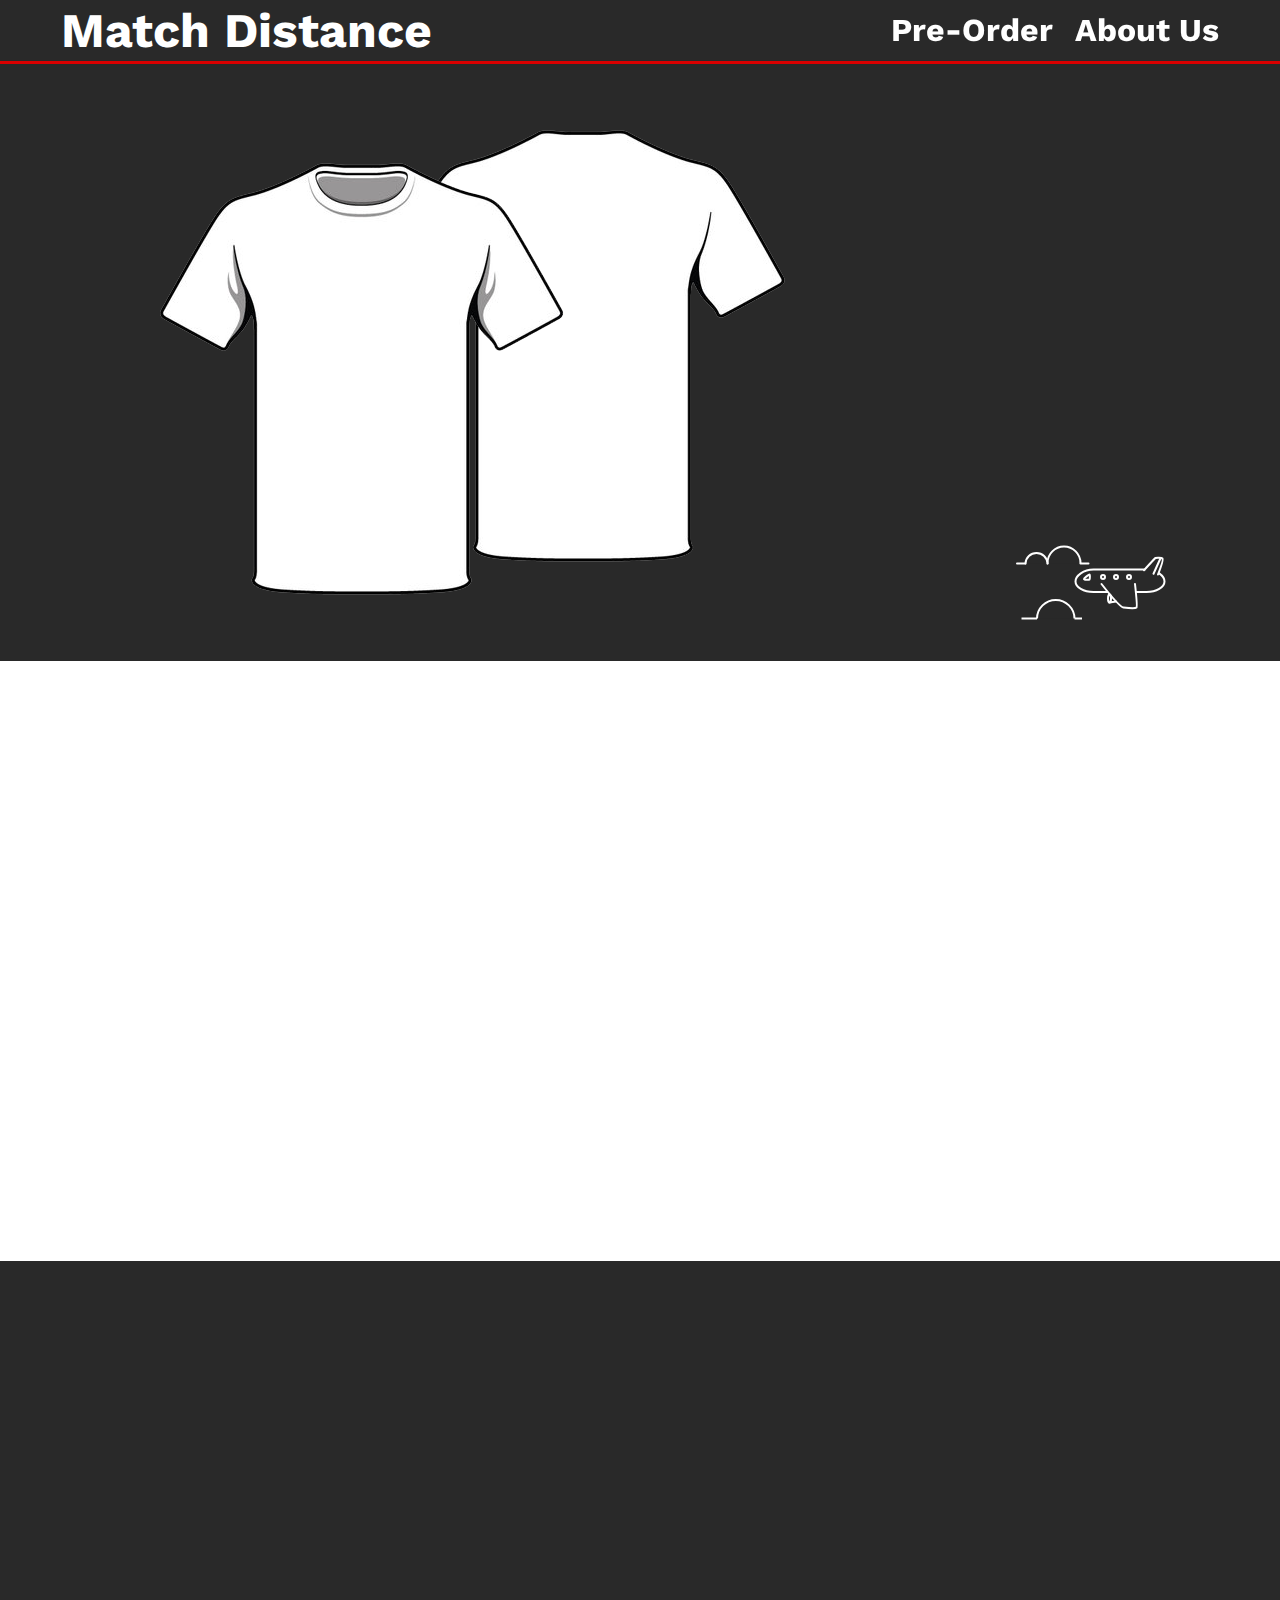
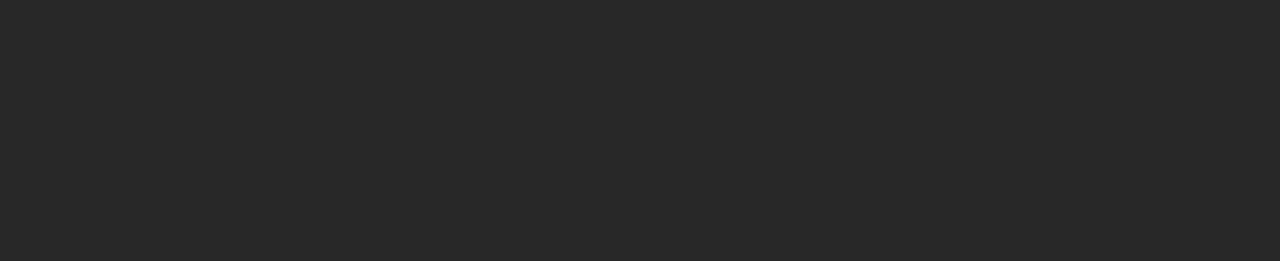
==== commit 8255a830: "added plane for last animation of the landing page" ====
--- a/index.html
+++ b/index.html
@@ -134,7 +134,7 @@
                             <style type="text/css">
                                 .animation_pen .st0{fill:var(--color2);stroke:var(--color1);stroke-width:4;stroke-linecap:round;stroke-linejoin:round;stroke-miterlimit:10;}
                                 .animation_pen .st1{fill:none;stroke:var(--color1);stroke-width:4;stroke-linecap:round;stroke-linejoin:round;stroke-miterlimit:10;}
-                                .animation_pen .st2{fill:none;;stroke:var(--color1);stroke-width:4;stroke-linecap:round;stroke-miterlimit:10;}
+                                .animation_pen .st2{fill:var(--color3);stroke:var(--color1);stroke-width:4;stroke-linecap:round;stroke-miterlimit:10;}
                             </style>
                             <path class="st2" d="M138.9,85c0,17.2-11.2,31.9-26.7,37v13.1H88.1v-13C72.4,117.1,61,102.4,61,85c0-21.5,17.4-39,39-39
                                 S138.9,63.4,138.9,85z"/>
@@ -185,7 +185,32 @@
             <div class="content" id="content_3"> 
 
                 <div class="paragraph3"><div class="paragraph_block"><span class="slide_start">We ship everywhere.</span></div><div class="paragraph_block"><span class="slide_start">Send one to your Love</span></div><div class="paragraph_block"><span class="slide_start">and one to yourself!</span></div></div>
-
+                <div class="plane_drop_gift">
+                    <svg class="pdg_plane" version="1.1" id="Layer_1" xmlns="http://www.w3.org/2000/svg" xmlns:xlink="http://www.w3.org/1999/xlink" x="0px" y="0px"
+                    width="200px" height="200px" viewBox="0 0 200 200" style="enable-background:new 0 0 200 200;" xml:space="preserve">
+                        <style type="text/css">
+                            .st0{fill:none;stroke:var(--color1);stroke-width:4;stroke-miterlimit:10;}
+                            .st1{fill:none;stroke:var(--color1);stroke-width:4;stroke-linecap:round;stroke-miterlimit:10;}
+                            .st2{fill:none;stroke:var(--color1);stroke-width:4;stroke-linecap:round;stroke-miterlimit:10;}
+                        </style>
+                        <path class="st0" d="M47.5,110H47v0C47.2,110,47.3,110,47.5,110z"/>
+                        <path class="st0" d="M47.5,68c-0.2,0-0.3,0-0.5,0v0H47.5z"/>
+                        <path class="st0" d="M153,68L153,68c-0.2,0-0.3,0-0.5,0H153z"/>
+                        <path class="st0" d="M152.5,110c0.2,0,0.3,0,0.5,0v0H152.5z"/>
+                        <path class="st0" d="M189,91c0,11.5-16.1,20.8-36,21c-0.2,0-0.3,0-0.5,0h-105c-0.2,0-0.3,0-0.5,0c-19.9-0.2-36-9.5-36-21
+                            s16.1-23.8,36-24c0.2,0,0.3,0,0.5,0h105c0.2,0,0.3,0,0.5,0C172.9,67.2,189,79.5,189,91z"/>
+                        <path class="st1" d="M63,96c0,0,36,46,44,47s24,2,26,0s-3-47-3-47"/>
+                        <path class="st1" d="M148,68.6c0,0,21-23.6,23-24.6s12-1,14,1c2.5,2.5-9,32-9,32"/>
+                        <circle class="st0" cx="92" cy="82" r="4"/>
+                        <circle class="st0" cx="66" cy="82" r="4"/>
+                        <circle class="st0" cx="118" cy="82" r="4"/>
+                        <path class="st1" d="M28,86c0,2,10,2,11,1s1-10,0-10S28,84,28,86z"/>
+                        <line class="st2" x1="167" y1="75.5" x2="181" y2="44.5"/>
+                        <ellipse class="st2" cx="79" cy="125" rx="3" ry="8"/>
+                        <line class="st2" x1="79" y1="133" x2="92" y2="131"/>
+                   </svg>
+                   
+                </div>
             </div>
 
         </div>
--- a/style.css
+++ b/style.css
@@ -8,6 +8,7 @@
     --color1: #292929;
     --color2: #ffffff;
     --color3: #3f83ff;
+    --color3: #da0000;
 
 }
 
@@ -1278,6 +1279,24 @@
 .card_number {
     width: 335px;
 }
+.plane_drop_gift {
+    position: relative;
+}
+.pdg_plane {
+    position: relative;
+    height: 300px;
+    width: auto;
+    transform: scaleX(-1);
+    animation: up_down_plane 1s infinite ease-in-out;
+}
+@keyframes up_down_plane {
+    0% {
+        margin-top: 0px;
+    }
+    100% {
+        margin-top: 50px;
+    }
+}
 @media only screen and (max-width: 700px) {
     .header {
         position: fixed;
@@ -2235,7 +2254,7 @@
     .block-hover {
         height: 50px;
         position: relative;
-        top: -89px;
+        top: -98px;
         background-color: var(--color2);
         width: -webkit-fill-available;
     }
@@ -2493,7 +2512,7 @@
         outline: none;
     }
     .first_name_block {
-        height: 33px;
+        height: 52px;
         position: relative;
         display: inline-block;
         width: 47%;
@@ -2530,7 +2549,7 @@
         top: 0;
         margin-top: 50px;
         margin-bottom: 0;
-        height: 167px;
+        height: 184px;
         width: 100%;
         background-color: unset;
     }
@@ -2588,7 +2607,7 @@
     }
     .submit_button {
         border: 2px solid var(--color3);
-        height: 33px;
+        height: 50px;
         width: 100%;
         background-color: var(--color2);
         font-size: 1em;
@@ -2661,6 +2680,12 @@
         border: 3px solid var(--color3);
         top: 80px;
     }
+    .chose_payment:first-child span {
+        color: var(--color2);
+    }
+    .chose_payment:first-child svg {
+        fill: var(--color2);
+    }
 }
 @media only screen and (max-width: 400px) {
     #logo {
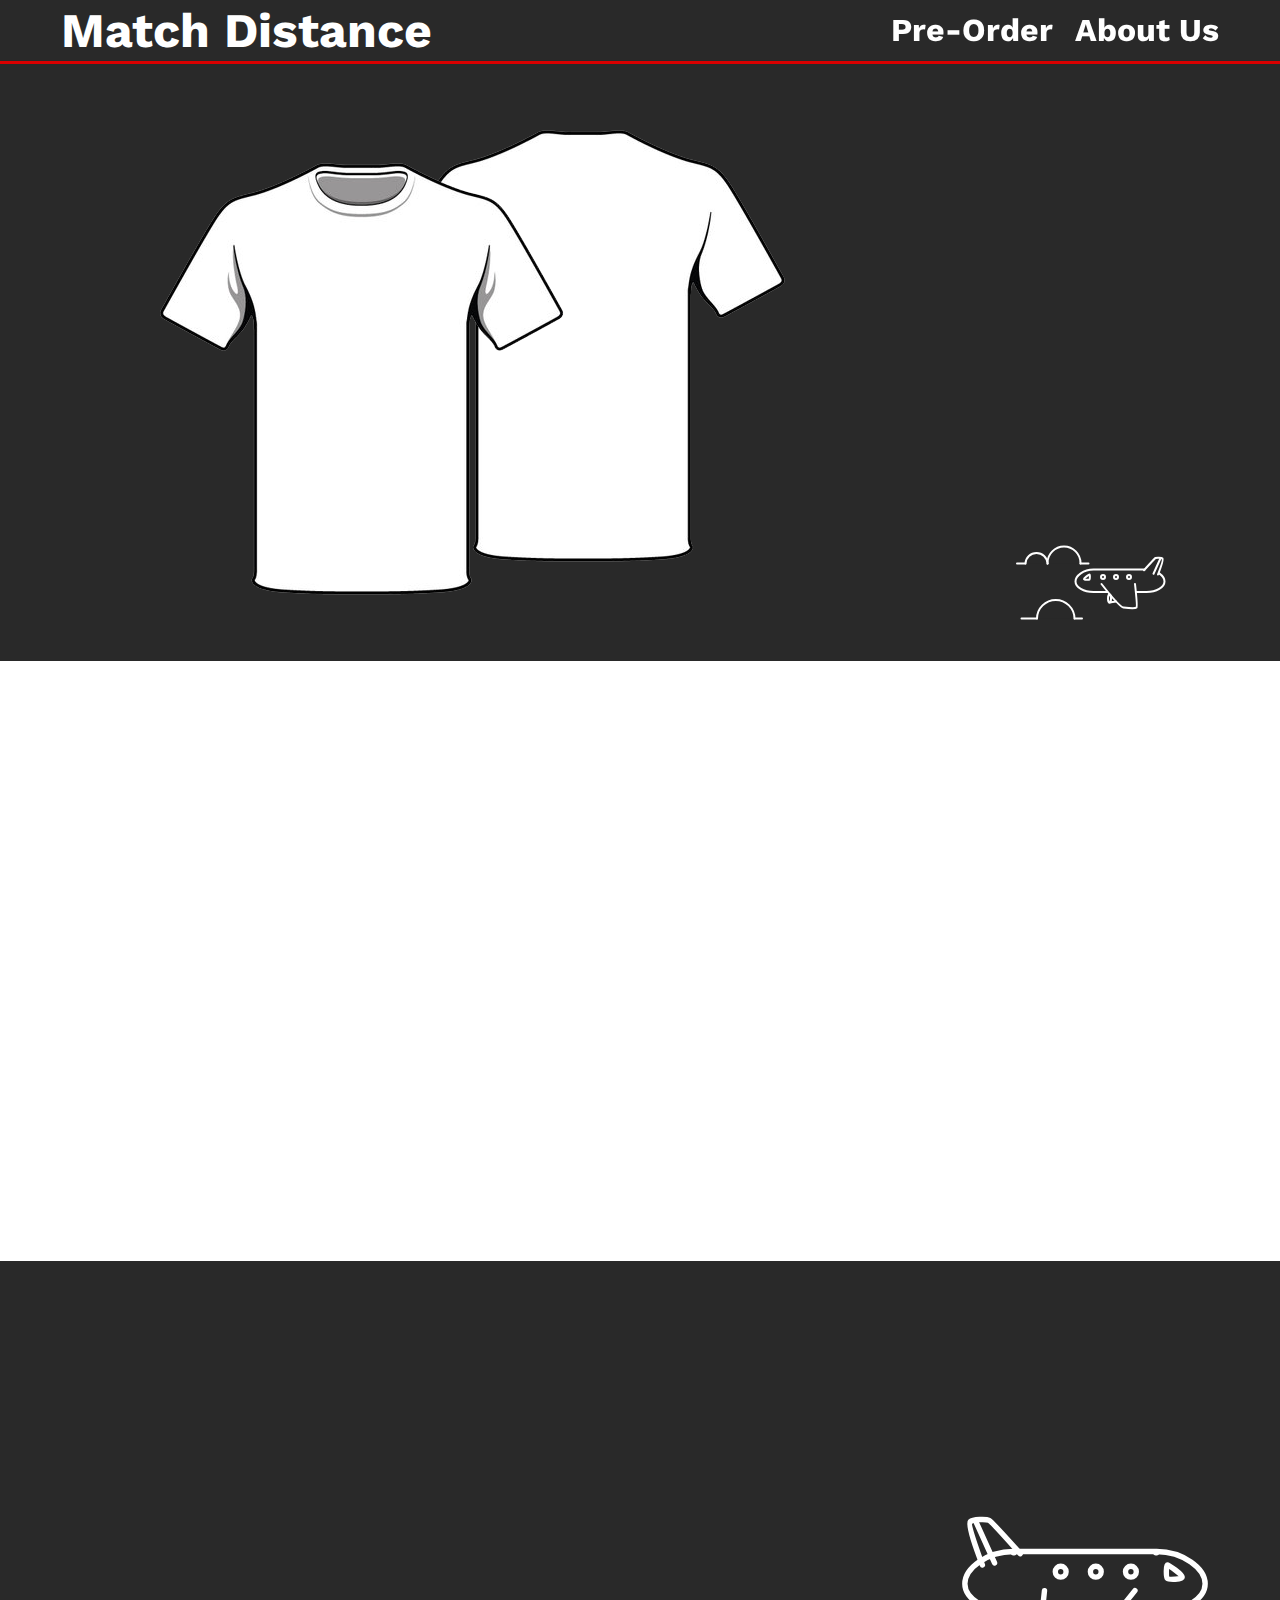
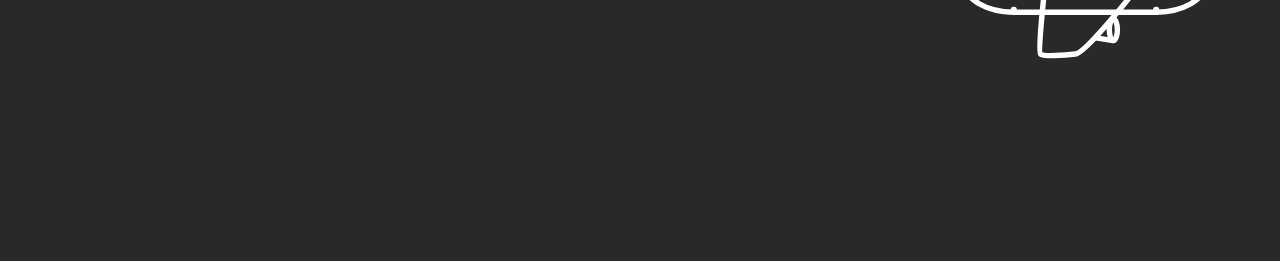
==== commit e1aa5345: "animation update" ====
--- a/index.html
+++ b/index.html
@@ -189,9 +189,9 @@
                     <svg class="pdg_plane" version="1.1" id="Layer_1" xmlns="http://www.w3.org/2000/svg" xmlns:xlink="http://www.w3.org/1999/xlink" x="0px" y="0px"
                     width="200px" height="200px" viewBox="0 0 200 200" style="enable-background:new 0 0 200 200;" xml:space="preserve">
                         <style type="text/css">
-                            .st0{fill:none;stroke:var(--color1);stroke-width:4;stroke-miterlimit:10;}
-                            .st1{fill:none;stroke:var(--color1);stroke-width:4;stroke-linecap:round;stroke-miterlimit:10;}
-                            .st2{fill:none;stroke:var(--color1);stroke-width:4;stroke-linecap:round;stroke-miterlimit:10;}
+                            .st0{fill:var(--color1);stroke:var(--color2);stroke-width:4;stroke-miterlimit:10;}
+                            .st1{fill:none;stroke:var(--color2);stroke-width:4;stroke-linecap:round;stroke-miterlimit:10;}
+                            .st2{fill:none;stroke:var(--color2);stroke-width:4;stroke-linecap:round;stroke-miterlimit:10;}
                         </style>
                         <path class="st0" d="M47.5,110H47v0C47.2,110,47.3,110,47.5,110z"/>
                         <path class="st0" d="M47.5,68c-0.2,0-0.3,0-0.5,0v0H47.5z"/>
@@ -209,7 +209,14 @@
                         <ellipse class="st2" cx="79" cy="125" rx="3" ry="8"/>
                         <line class="st2" x1="79" y1="133" x2="92" y2="131"/>
                    </svg>
-                   
+                   <svg class="wind" version="1.1" id="Layer_2" xmlns="http://www.w3.org/2000/svg" xmlns:xlink="http://www.w3.org/1999/xlink" x="0px" y="0px"
+                        width="100px" height="100px" viewBox="0 0 100 100" style="enable-background:new 0 0 100 100;" xml:space="preserve">
+                        <style type="text/css">
+                            
+                                .st0{fill-rule:evenodd;clip-rule:evenodd;fill:none;stroke:var(--color2);stroke-width:4;stroke-linecap:round;stroke-linejoin:round;stroke-miterlimit:10;}
+                        </style>
+                        <path class="st0" d="M90,57.7L30,59c0,0-18,1-18-14.1C12,32.1,22,31,25.9,31c3.2,0,8.5,2.1,9.6,7.5"/>
+                    </svg>
                 </div>
             </div>
 
--- a/style.css
+++ b/style.css
@@ -139,14 +139,6 @@
 }
 @keyframes offset {
     to {stroke-dashoffset:0;}
-}
-#content_3 svg {
-    width: auto;
-    position: absolute;
-    left: 50%;
-    transform: translateX(-50%);
-    bottom: 0;
-    transition: 0.8s cubic-bezier(0.6, 0.26, 0.49, 1.76);
 }
 
 @keyframes bounce {
@@ -1280,22 +1272,31 @@
     width: 335px;
 }
 .plane_drop_gift {
-    position: relative;
+    position: absolute;
+    height: 300px;
+    width: 300px;
+    bottom: 100px;
+    right: 30px;
 }
 .pdg_plane {
     position: relative;
-    height: 300px;
+    height: 270px;
     width: auto;
     transform: scaleX(-1);
-    animation: up_down_plane 1s infinite ease-in-out;
+    animation: up_down_plane 4s infinite ease-in-out;
 }
 @keyframes up_down_plane {
     0% {
         margin-top: 0px;
     }
-    100% {
+    50% {
         margin-top: 50px;
     }
+}
+.wind {
+    stroke-dasharray: 235;
+    stroke-dashoffset: 235;
+    animation: offset linear 1.5s forwards;
 }
 @media only screen and (max-width: 700px) {
     .header {
@@ -1423,15 +1424,6 @@
     @keyframes offset {
         to {stroke-dashoffset:0;}
     }
-    #content_3 svg {
-        width: auto;
-        position: absolute;
-        left: 50%;
-        transform: translateX(-50%);
-        bottom: 0;
-        transition: 0.8s cubic-bezier(0.6, 0.26, 0.49, 1.76);
-    }
-    
     @keyframes bounce {
         0%{
             opacity: 0;
@@ -1442,9 +1434,6 @@
             opacity: 1;
     
         }
-    }
-    
-    #content_3 {
     }
     
     .shirt_container {
@@ -1564,6 +1553,7 @@
     }
     .paragraph3 {
         opacity: 1;
+        top: 80px;
     }
     @keyframes paragraph {
         0% {right: 100px;
@@ -2686,6 +2676,16 @@
     .chose_payment:first-child svg {
         fill: var(--color2);
     }
+    .plane_drop_gift {
+        position: absolute;
+        width: 300px;
+        height: 300px;
+        bottom: 50px;
+        right: -100px;
+    }
+    .pdg_plane {
+        height: 150px;
+    }
 }
 @media only screen and (max-width: 400px) {
     #logo {
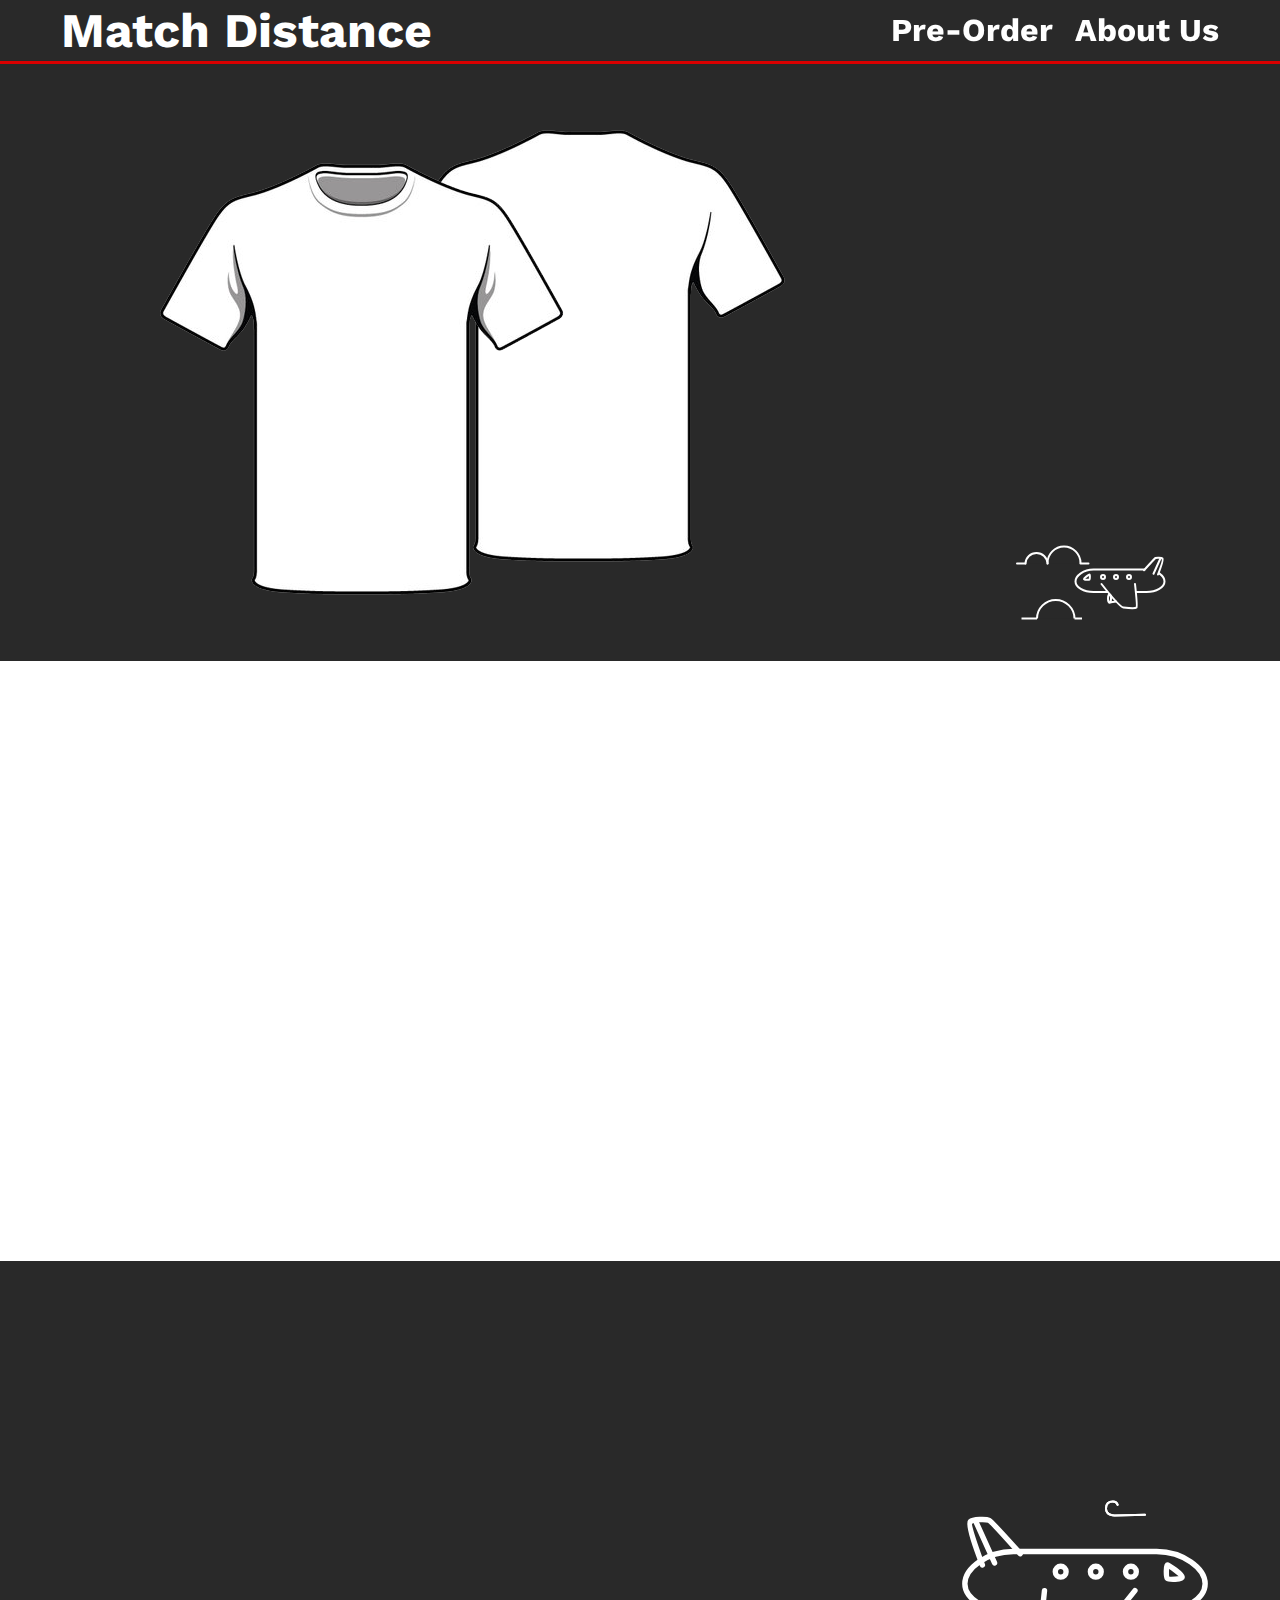
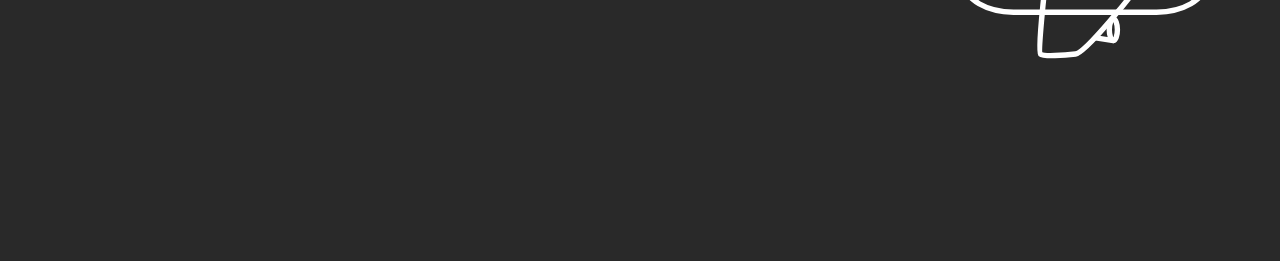
==== commit accbc2dc: "animation update" ====
--- a/index.html
+++ b/index.html
@@ -213,9 +213,17 @@
                         width="100px" height="100px" viewBox="0 0 100 100" style="enable-background:new 0 0 100 100;" xml:space="preserve">
                         <style type="text/css">
                             
-                                .st0{fill-rule:evenodd;clip-rule:evenodd;fill:none;stroke:var(--color2);stroke-width:4;stroke-linecap:round;stroke-linejoin:round;stroke-miterlimit:10;}
-                        </style>
-                        <path class="st0" d="M90,57.7L30,59c0,0-18,1-18-14.1C12,32.1,22,31,25.9,31c3.2,0,8.5,2.1,9.6,7.5"/>
+                                .st3{fill-rule:evenodd;clip-rule:evenodd;fill:none;stroke:var(--color2);stroke-width:4;stroke-linecap:round;stroke-linejoin:round;stroke-miterlimit:10;}
+                        </style>
+                        <path class="st3" d="M90,57.7L30,59c0,0-18,1-18-14.1C12,32.1,22,31,25.9,31c3.2,0,8.5,2.1,9.6,7.5"/>
+                    </svg>
+                    <svg class="wind" id="wind2" version="1.1" id="Layer_2" xmlns="http://www.w3.org/2000/svg" xmlns:xlink="http://www.w3.org/1999/xlink" x="0px" y="0px"
+                        width="100px" height="100px" viewBox="0 0 100 100" style="enable-background:new 0 0 100 100;" xml:space="preserve">
+                        <style type="text/css">
+                            
+                                .st3{fill-rule:evenodd;clip-rule:evenodd;fill:none;stroke:var(--color2);stroke-width:4;stroke-linecap:round;stroke-linejoin:round;stroke-miterlimit:10;}
+                        </style>
+                        <path class="st3" d="M90,57.7L30,59c0,0-18,1-18-14.1C12,32.1,22,31,25.9,31c3.2,0,8.5,2.1,9.6,7.5"/>
                     </svg>
                 </div>
             </div>
--- a/style.css
+++ b/style.css
@@ -1294,9 +1294,20 @@
     }
 }
 .wind {
-    stroke-dasharray: 235;
-    stroke-dashoffset: 235;
-    animation: offset linear 1.5s forwards;
+    position: absolute;
+    right: 100px;
+    width: 50px;
+    stroke-dasharray: 130px;
+    stroke-dashoffset: 270px;
+    animation: offset ease-in-out 1s infinite, movement linear 1s infinite;
+}
+#wind2 {
+    right: 100px;
+    width: 50px;
+}
+@keyframes movement{
+    0%{margin-right: 0px;}
+    50%{margin-right: 30px;}
 }
 @media only screen and (max-width: 700px) {
     .header {
@@ -2686,6 +2697,15 @@
     .pdg_plane {
         height: 150px;
     }
+    .wind {
+        position: absolute;
+    right: 250px;
+    bottom: 100px;
+    width: 50px;
+    stroke-dasharray: 130px;
+    stroke-dashoffset: 270px;
+    animation: offset ease-in-out 1s infinite, movement linear 1s infinite;
+    }
 }
 @media only screen and (max-width: 400px) {
     #logo {
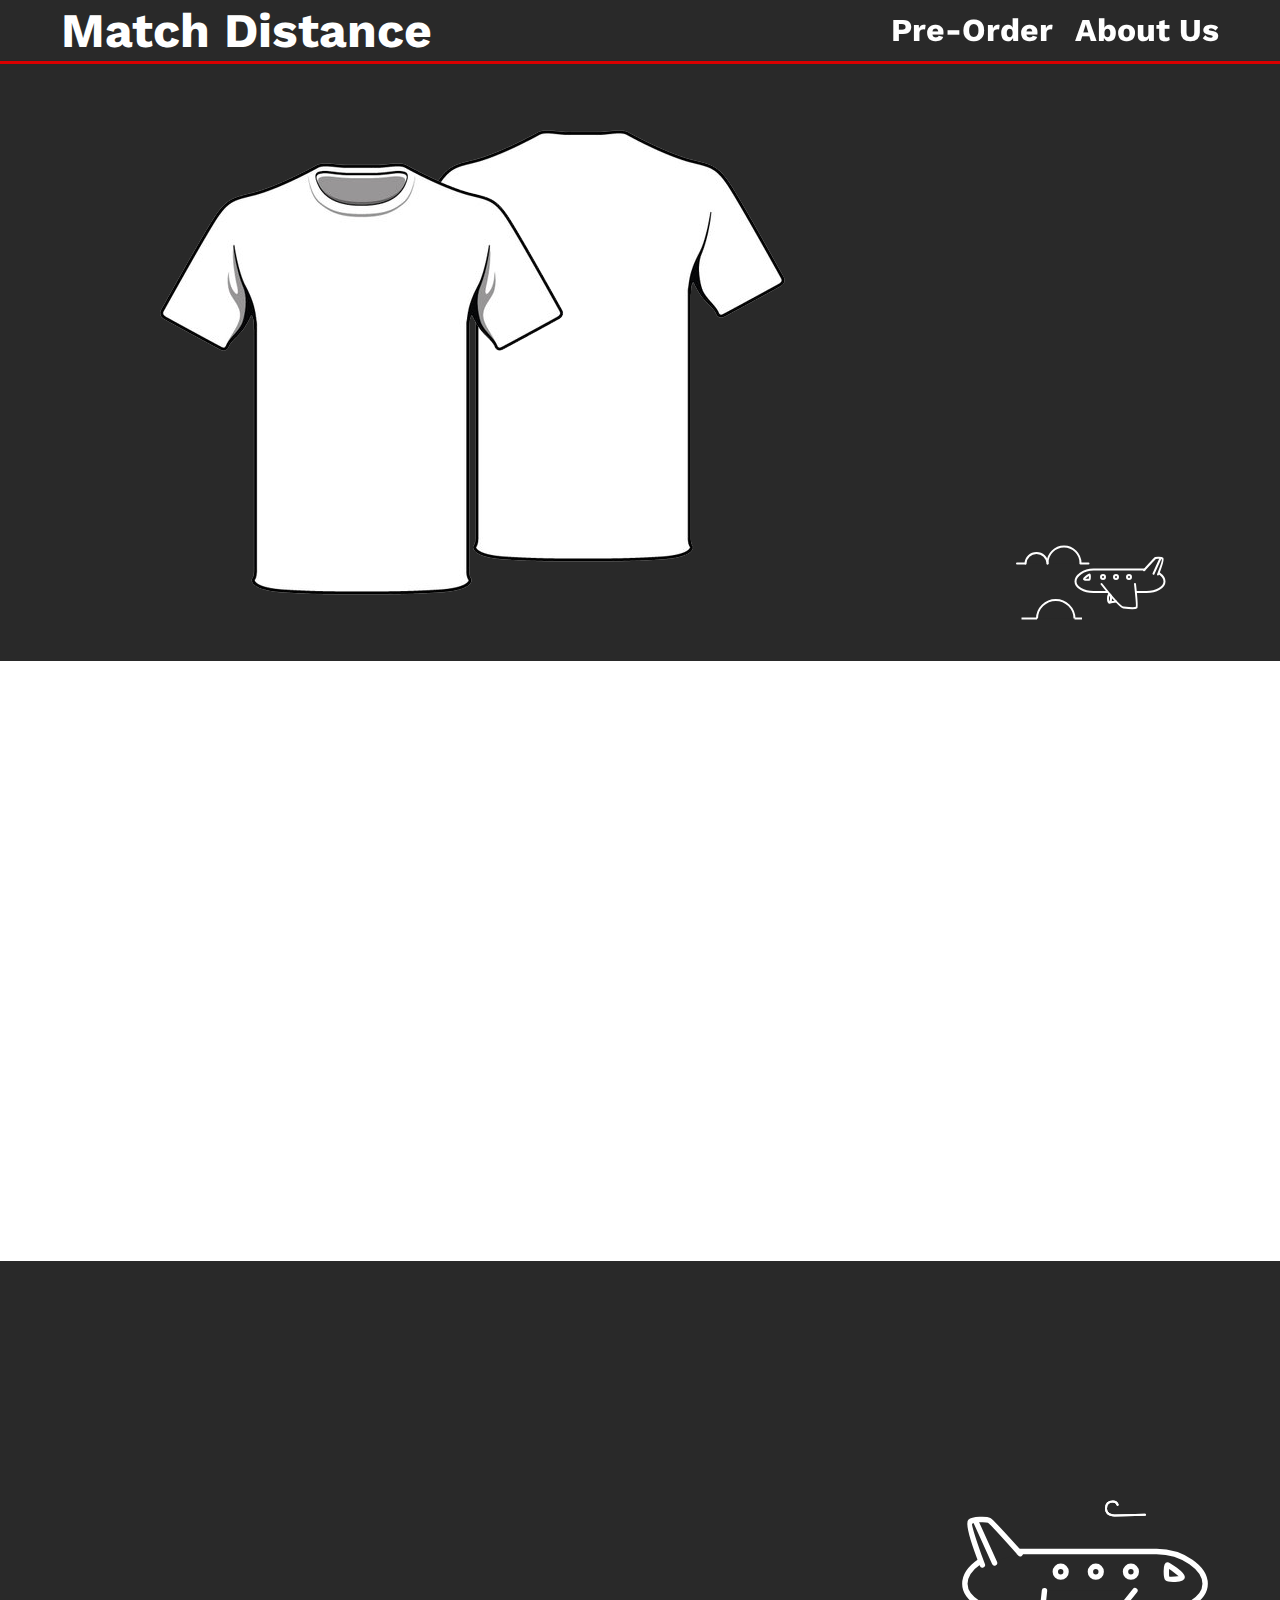
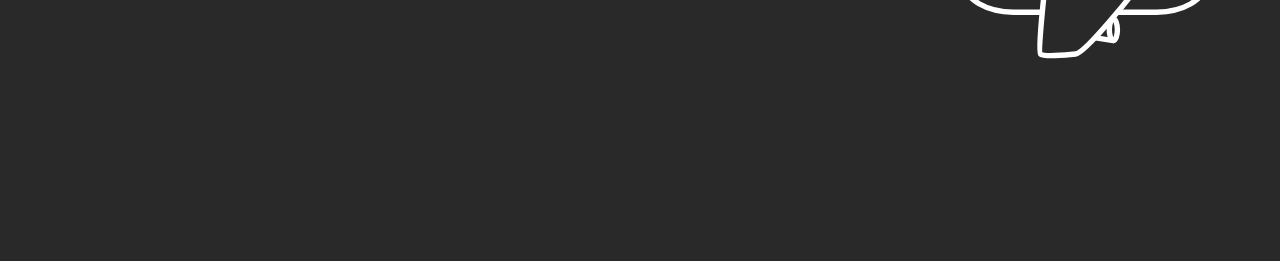
==== commit ca3f9902: "animation update" ====
--- a/index.html
+++ b/index.html
@@ -190,7 +190,7 @@
                     width="200px" height="200px" viewBox="0 0 200 200" style="enable-background:new 0 0 200 200;" xml:space="preserve">
                         <style type="text/css">
                             .st0{fill:var(--color1);stroke:var(--color2);stroke-width:4;stroke-miterlimit:10;}
-                            .st1{fill:none;stroke:var(--color2);stroke-width:4;stroke-linecap:round;stroke-miterlimit:10;}
+                            .st1{fill:var(--color1);stroke:var(--color2);stroke-width:4;stroke-linecap:round;stroke-miterlimit:10;}
                             .st2{fill:none;stroke:var(--color2);stroke-width:4;stroke-linecap:round;stroke-miterlimit:10;}
                         </style>
                         <path class="st0" d="M47.5,110H47v0C47.2,110,47.3,110,47.5,110z"/>
--- a/style.css
+++ b/style.css
@@ -1282,6 +1282,7 @@
     position: relative;
     height: 270px;
     width: auto;
+    z-index: 5;
     transform: scaleX(-1);
     animation: up_down_plane 4s infinite ease-in-out;
 }
@@ -1299,15 +1300,22 @@
     width: 50px;
     stroke-dasharray: 130px;
     stroke-dashoffset: 270px;
-    animation: offset ease-in-out 1s infinite, movement linear 1s infinite;
+    animation: offset linear 2s infinite, movement linear 4s infinite;
 }
 #wind2 {
     right: 100px;
-    width: 50px;
+    bottom: 200px;
+    animation-delay:1s;
 }
 @keyframes movement{
-    0%{margin-right: 0px;}
-    50%{margin-right: 30px;}
+    0%{margin-right: 0px;
+        opacity: 0;}
+    25%{opacity: 0;}
+    26%{opacity: 1;}
+    75%{opacity: 1;}
+    76%{opacity: 0;}
+    100%{opacity: 0;
+        margin-right: 30px;}
 }
 @media only screen and (max-width: 700px) {
     .header {
@@ -2704,7 +2712,7 @@
     width: 50px;
     stroke-dasharray: 130px;
     stroke-dashoffset: 270px;
-    animation: offset ease-in-out 1s infinite, movement linear 1s infinite;
+    animation: offset linear 3s infinite, movement linear 1.5s infinite;
     }
 }
 @media only screen and (max-width: 400px) {
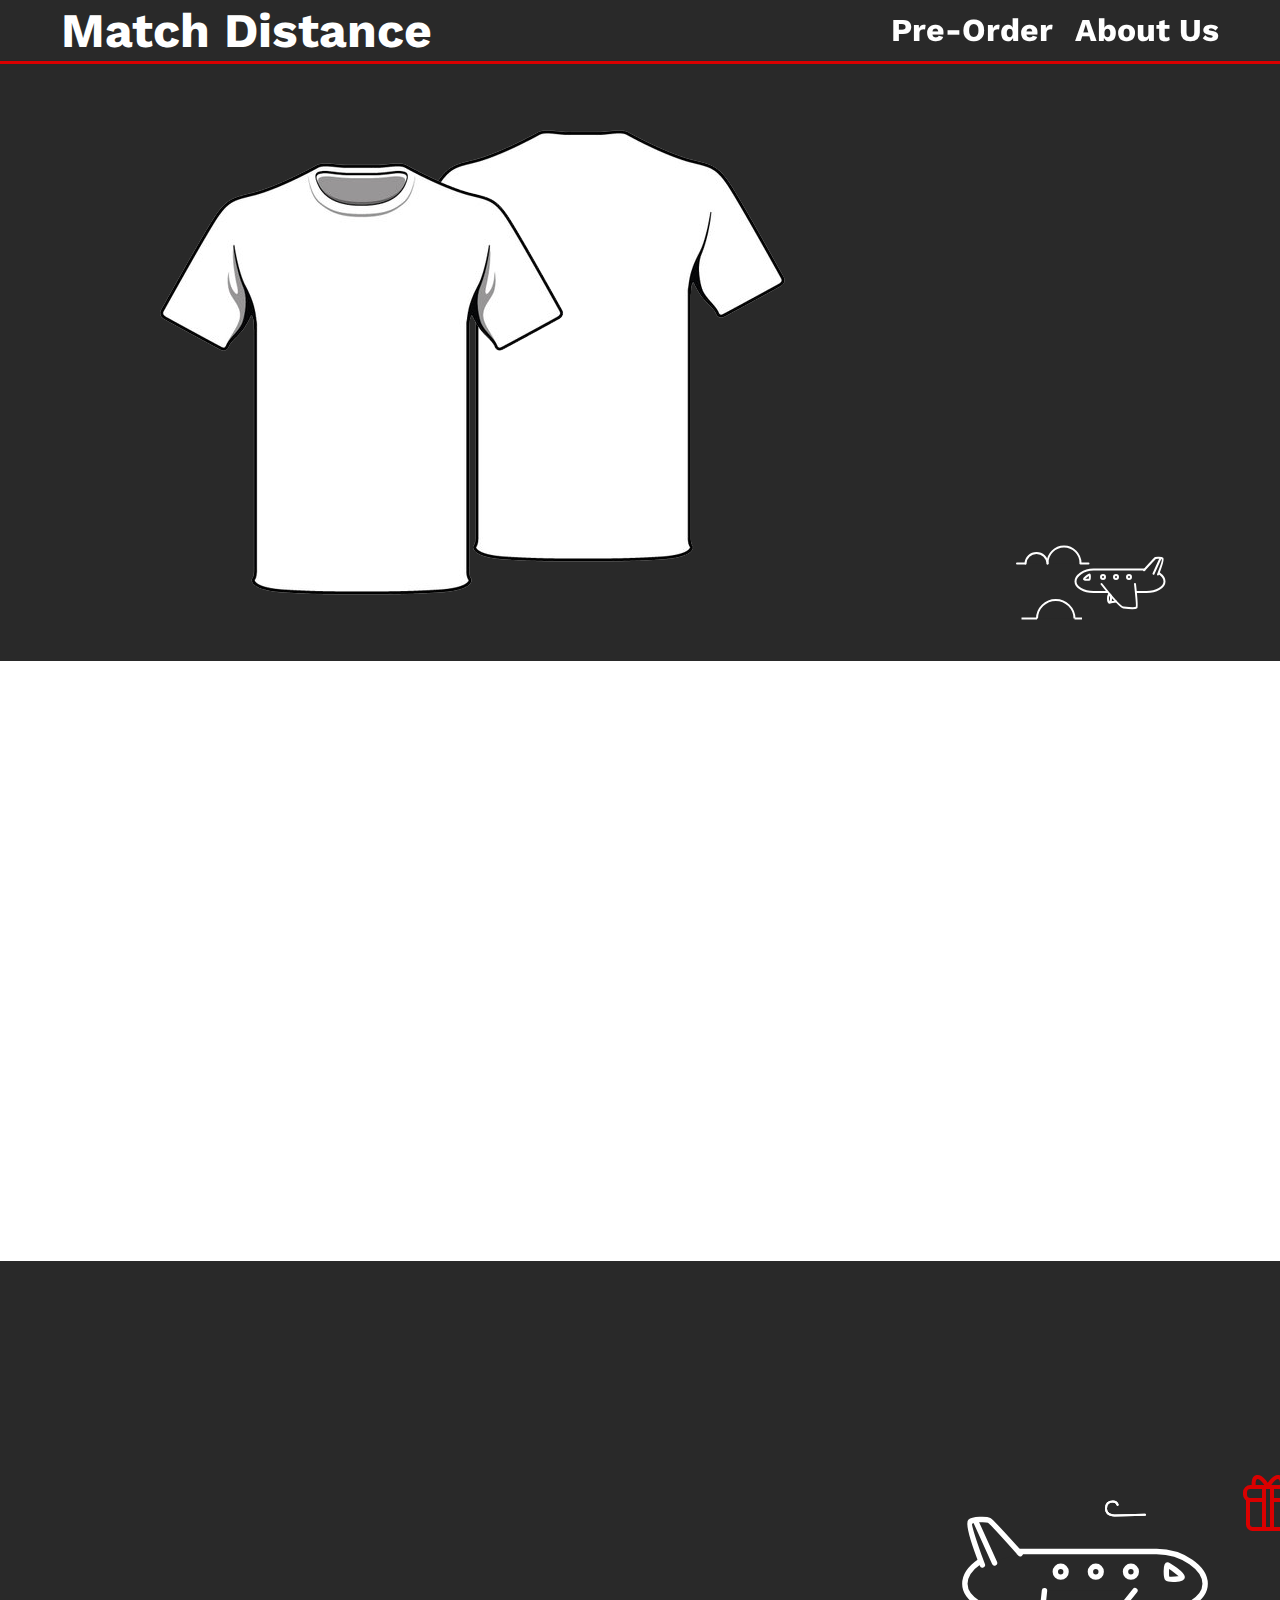
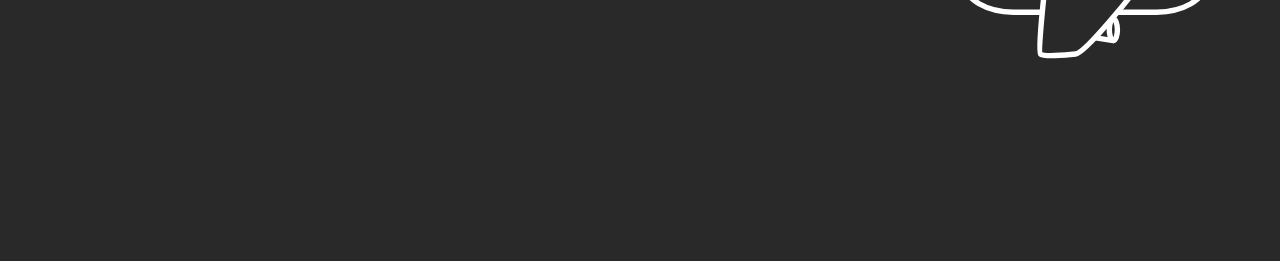
==== commit ec72f5c6: "animation update" ====
--- a/index.html
+++ b/index.html
@@ -225,6 +225,19 @@
                         </style>
                         <path class="st3" d="M90,57.7L30,59c0,0-18,1-18-14.1C12,32.1,22,31,25.9,31c3.2,0,8.5,2.1,9.6,7.5"/>
                     </svg>
+                    <svg class="gift" version="1.1" id="Layer_1" xmlns="http://www.w3.org/2000/svg" xmlns:xlink="http://www.w3.org/1999/xlink" x="0px" y="0px"
+                        width="100px" height="100px" viewBox="0 0 100 100" style="enable-background:new 0 0 100 100;" xml:space="preserve">
+                        <style type="text/css">
+                            .gift .st0{fill: var(--color1);stroke:var(--color3);stroke-width:4;stroke-linejoin:round;stroke-miterlimit:10;}
+                        </style>
+                        <path class="st0" d="M63.6,68H32.4C30,68,28,66,28,63.6V39.4c0-2.4,2-4.4,4.4-4.4h31.2c2.4,0,4.4,2,4.4,4.4v24.2
+                        C68,66,66,68,63.6,68z"/>
+                        <path class="st0" d="M65.6,39H30.4c-3,0-5.4-2.4-5.4-5.4v-2.2c0-3,2.4-5.4,5.4-5.4h35.2c3,0,5.4,2.4,5.4,5.4v2.2
+                        C71,36.6,68.6,39,65.6,39z"/>
+                        <path class="st0" d="M50,68h-4c-1.1,0-2-0.9-2-2V28c0-1.1,0.9-2,2-2h4c1.1,0,2,0.9,2,2v38C52,67.1,51.1,68,50,68z"/>
+                        <path class="st0" d="M34,26c0,0-2-9,3-10s11,10,11,10H34z"/>
+                        <path class="st0" d="M61.6,26c0,0,2-9-3-10s-11,10-11,10H61.6z"/>
+                    </svg>
                 </div>
             </div>
 
--- a/style.css
+++ b/style.css
@@ -1315,7 +1315,30 @@
     75%{opacity: 1;}
     76%{opacity: 0;}
     100%{opacity: 0;
-        margin-right: 30px;}
+        margin-right: 100px;}
+}
+.gift {
+    position: absolute;
+    height: 100px;
+    width: auto;
+    animation: 5s gift_animation linear infinite;
+}
+@keyframes gift_animation {
+    0%{
+        height:100px;
+        transform: rotate(20deg);
+        bottom: 200px;
+        right: 100px;
+    }
+    50%{
+        height:200px;
+        transform: rotate(180deg);
+        bottom: 0px;
+        right: 150px;
+    }
+    100%{
+        right: 400px;
+    }
 }
 @media only screen and (max-width: 700px) {
     .header {
@@ -2712,7 +2735,30 @@
     width: 50px;
     stroke-dasharray: 130px;
     stroke-dashoffset: 270px;
-    animation: offset linear 3s infinite, movement linear 1.5s infinite;
+    animation: offset linear 2s infinite, movement linear 4s infinite;
+    }
+    .gift {
+        position: absolute;
+        height: 100px;
+        width: auto;
+        animation: 5s gift_animation linear infinite;
+    }
+    @keyframes gift_animation {
+        0%{
+            height:100px;
+            transform: rotate(20deg);
+            bottom: 200px;
+            right: 100px;
+        }
+        50%{
+            height:200px;
+            transform: rotate(180deg);
+            bottom: 0px;
+            right: 150px;
+        }
+        100%{
+            right: 400px;
+        }
     }
 }
 @media only screen and (max-width: 400px) {
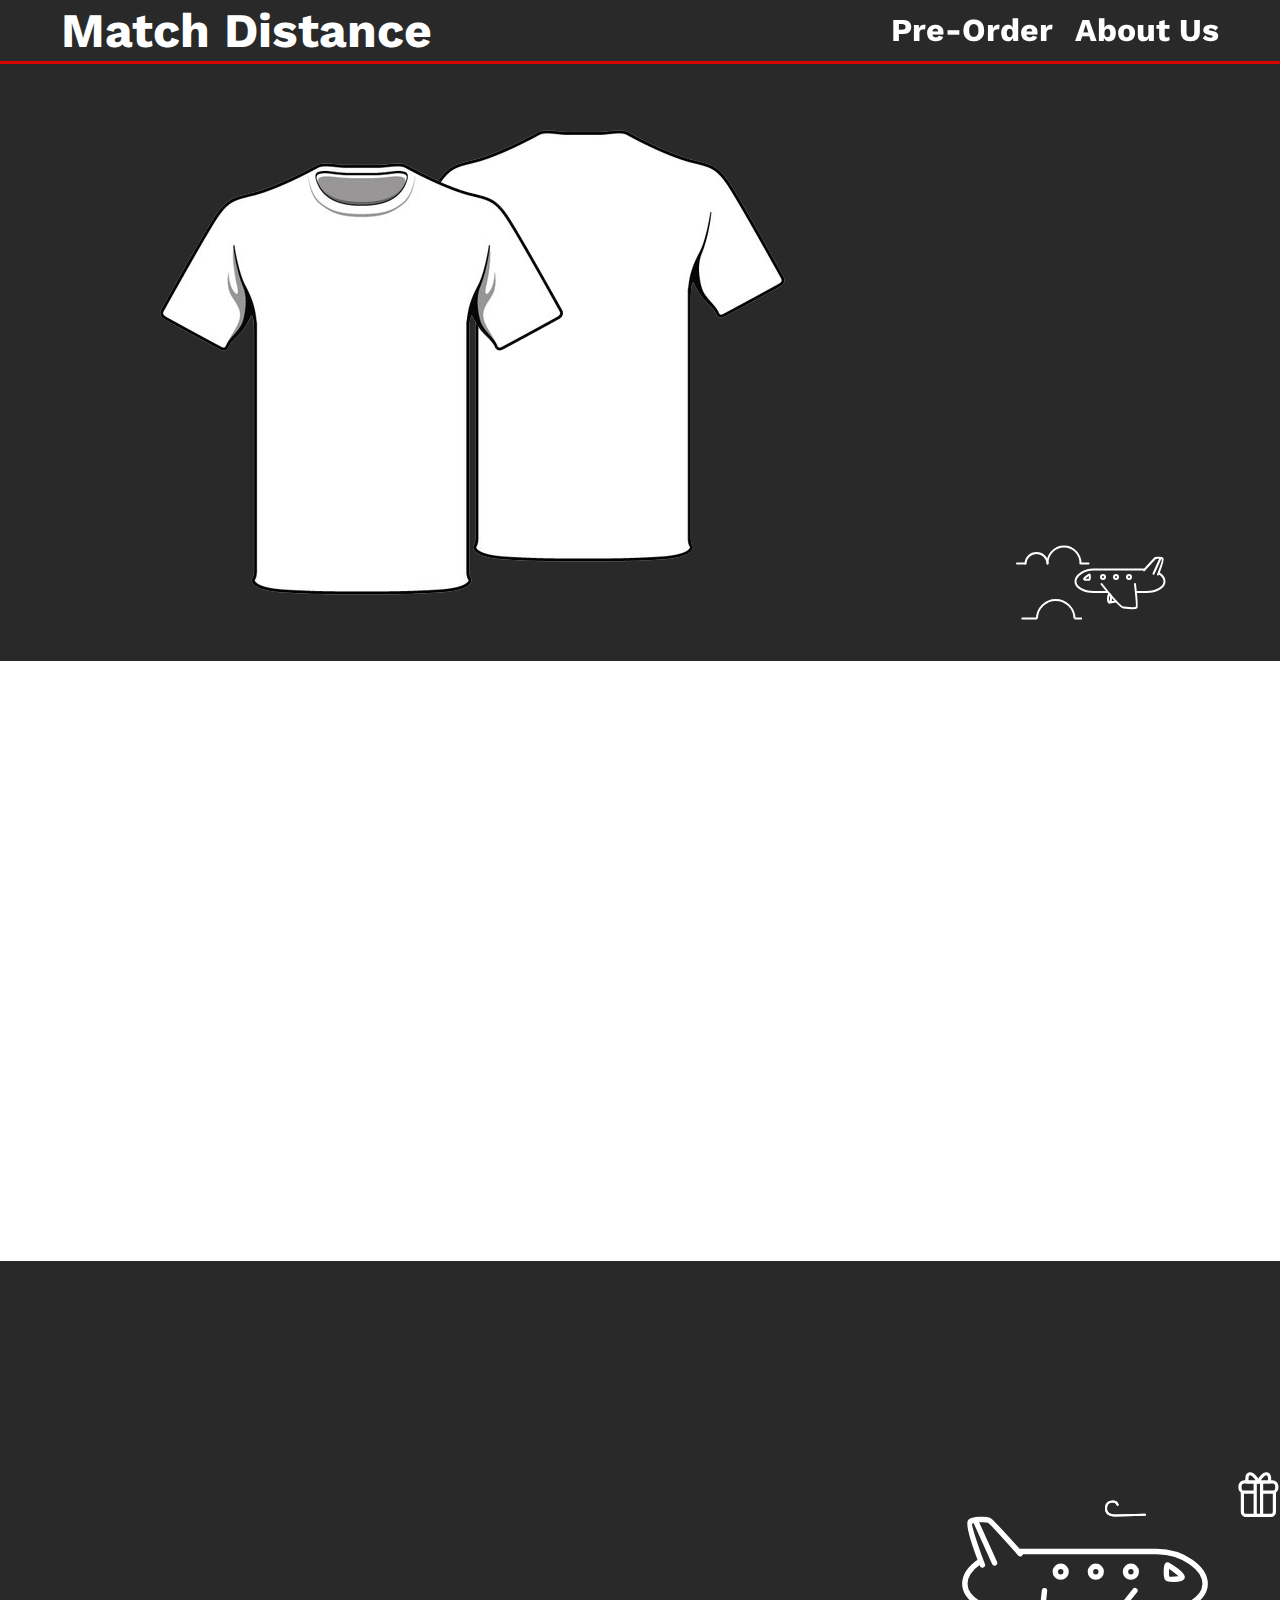
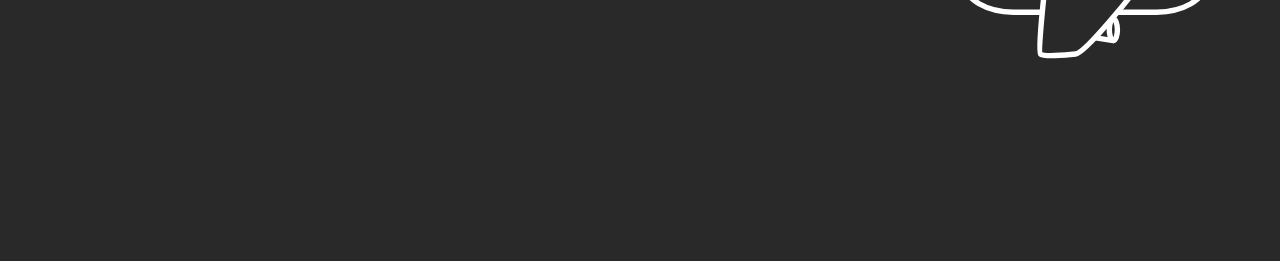
==== commit 0cf491bd: "animation update" ====
--- a/index.html
+++ b/index.html
@@ -228,7 +228,7 @@
                     <svg class="gift" version="1.1" id="Layer_1" xmlns="http://www.w3.org/2000/svg" xmlns:xlink="http://www.w3.org/1999/xlink" x="0px" y="0px"
                         width="100px" height="100px" viewBox="0 0 100 100" style="enable-background:new 0 0 100 100;" xml:space="preserve">
                         <style type="text/css">
-                            .gift .st0{fill: var(--color1);stroke:var(--color3);stroke-width:4;stroke-linejoin:round;stroke-miterlimit:10;}
+                            .gift .st0{fill: var(--color1);stroke:var(--color2);stroke-width:4;stroke-linejoin:round;stroke-miterlimit:10;}
                         </style>
                         <path class="st0" d="M63.6,68H32.4C30,68,28,66,28,63.6V39.4c0-2.4,2-4.4,4.4-4.4h31.2c2.4,0,4.4,2,4.4,4.4v24.2
                         C68,66,66,68,63.6,68z"/>
--- a/style.css
+++ b/style.css
@@ -1319,25 +1319,27 @@
 }
 .gift {
     position: absolute;
-    height: 100px;
+    height: 80px;
     width: auto;
-    animation: 5s gift_animation linear infinite;
+    animation: 4s gift_animation linear infinite;
 }
 @keyframes gift_animation {
-    0%{
-        height:100px;
-        transform: rotate(20deg);
-        bottom: 200px;
+    0% {
+        height: 80px;
+        transform: rotate(280deg);
+        bottom: 100px;
         right: 100px;
     }
-    50%{
-        height:200px;
-        transform: rotate(180deg);
-        bottom: 0px;
-        right: 150px;
-    }
-    100%{
-        right: 400px;
+    
+    50% {
+        height: 200px;
+        transform: rotate(0deg);
+        bottom: -150px;
+        right: 150%;
+    }
+    100% {
+        right: 500%;
+        bottom: -150px;
     }
 }
 @media only screen and (max-width: 700px) {
@@ -2741,23 +2743,24 @@
         position: absolute;
         height: 100px;
         width: auto;
-        animation: 5s gift_animation linear infinite;
+        animation: 4s gift_animation linear infinite;
     }
     @keyframes gift_animation {
         0%{
-            height:100px;
-            transform: rotate(20deg);
+            height: 20px;
+            transform: rotate(280deg);
             bottom: 200px;
-            right: 100px;
+            right: 230px;
         }
         50%{
-            height:200px;
-            transform: rotate(180deg);
-            bottom: 0px;
-            right: 150px;
+            height: 80px;
+            transform: rotate(0deg);
+            bottom: -50px;
+            right: 300px;
         }
         100%{
-            right: 400px;
+            right: 550px;
+            bottom: -50px;
         }
     }
 }
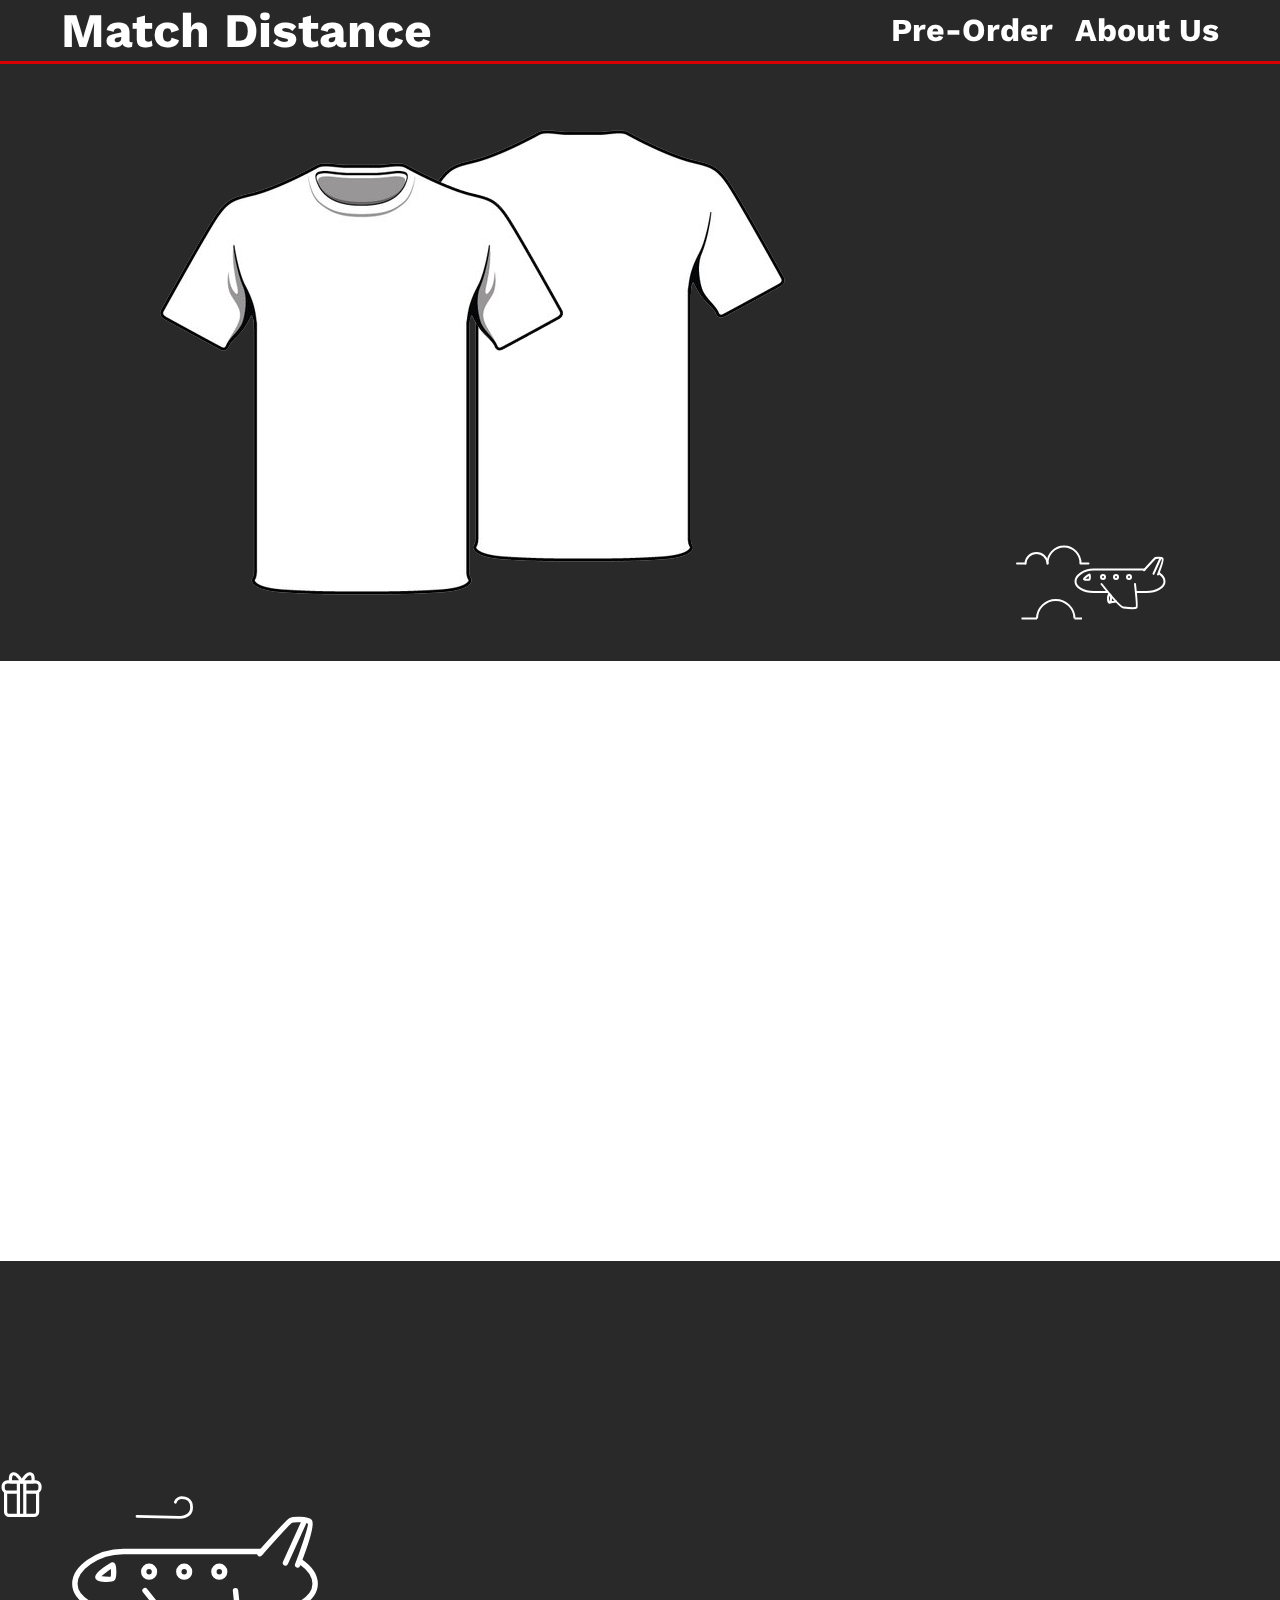
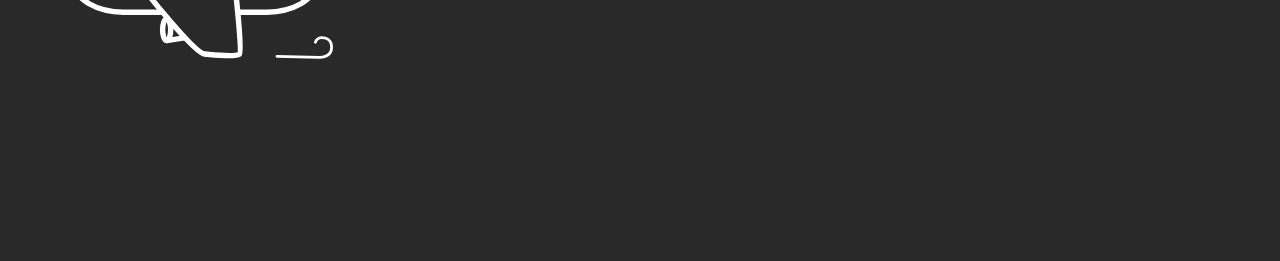
==== commit 5240d984: "animation update" ====
--- a/index.html
+++ b/index.html
@@ -189,9 +189,9 @@
                     <svg class="pdg_plane" version="1.1" id="Layer_1" xmlns="http://www.w3.org/2000/svg" xmlns:xlink="http://www.w3.org/1999/xlink" x="0px" y="0px"
                     width="200px" height="200px" viewBox="0 0 200 200" style="enable-background:new 0 0 200 200;" xml:space="preserve">
                         <style type="text/css">
-                            .st0{fill:var(--color1);stroke:var(--color2);stroke-width:4;stroke-miterlimit:10;}
-                            .st1{fill:var(--color1);stroke:var(--color2);stroke-width:4;stroke-linecap:round;stroke-miterlimit:10;}
-                            .st2{fill:none;stroke:var(--color2);stroke-width:4;stroke-linecap:round;stroke-miterlimit:10;}
+                            .pdg_plane .st0{fill:var(--color1);stroke:var(--color2);stroke-width:4;stroke-miterlimit:10;}
+                            .pdg_plane .st1{fill:var(--color1);stroke:var(--color2);stroke-width:4;stroke-linecap:round;stroke-miterlimit:10;}
+                            .pdg_plane .st2{fill:none;stroke:var(--color2);stroke-width:4;stroke-linecap:round;stroke-miterlimit:10;}
                         </style>
                         <path class="st0" d="M47.5,110H47v0C47.2,110,47.3,110,47.5,110z"/>
                         <path class="st0" d="M47.5,68c-0.2,0-0.3,0-0.5,0v0H47.5z"/>
@@ -213,7 +213,7 @@
                         width="100px" height="100px" viewBox="0 0 100 100" style="enable-background:new 0 0 100 100;" xml:space="preserve">
                         <style type="text/css">
                             
-                                .st3{fill-rule:evenodd;clip-rule:evenodd;fill:none;stroke:var(--color2);stroke-width:4;stroke-linecap:round;stroke-linejoin:round;stroke-miterlimit:10;}
+                                .wind .st3{fill-rule:evenodd;clip-rule:evenodd;fill:none;stroke:var(--color2);stroke-width:4;stroke-linecap:round;stroke-linejoin:round;stroke-miterlimit:10;}
                         </style>
                         <path class="st3" d="M90,57.7L30,59c0,0-18,1-18-14.1C12,32.1,22,31,25.9,31c3.2,0,8.5,2.1,9.6,7.5"/>
                     </svg>
@@ -221,7 +221,7 @@
                         width="100px" height="100px" viewBox="0 0 100 100" style="enable-background:new 0 0 100 100;" xml:space="preserve">
                         <style type="text/css">
                             
-                                .st3{fill-rule:evenodd;clip-rule:evenodd;fill:none;stroke:var(--color2);stroke-width:4;stroke-linecap:round;stroke-linejoin:round;stroke-miterlimit:10;}
+                                .wind .st3{fill-rule:evenodd;clip-rule:evenodd;fill:none;stroke:var(--color2);stroke-width:4;stroke-linecap:round;stroke-linejoin:round;stroke-miterlimit:10;}
                         </style>
                         <path class="st3" d="M90,57.7L30,59c0,0-18,1-18-14.1C12,32.1,22,31,25.9,31c3.2,0,8.5,2.1,9.6,7.5"/>
                     </svg>
--- a/style.css
+++ b/style.css
@@ -22,7 +22,7 @@
 
 .header {
     position: fixed;
-    background-color: var(--color1);
+    background-color: #292929db;
     height: 61px;
     width: 100%;
     display: block;
@@ -1276,7 +1276,8 @@
     height: 300px;
     width: 300px;
     bottom: 100px;
-    right: 30px;
+    left: 30px;
+    transform: scaleX(-1);
 }
 .pdg_plane {
     position: relative;
@@ -1297,15 +1298,15 @@
 .wind {
     position: absolute;
     right: 100px;
-    width: 50px;
+    width: 70px;
     stroke-dasharray: 130px;
     stroke-dashoffset: 270px;
     animation: offset linear 2s infinite, movement linear 4s infinite;
 }
 #wind2 {
-    right: 100px;
-    bottom: 200px;
-    animation-delay:1s;
+    right: 240px;
+    bottom: 60px;
+    animation-delay: 1s;
 }
 @keyframes movement{
     0%{margin-right: 0px;
@@ -1332,14 +1333,15 @@
     }
     
     50% {
-        height: 200px;
+        height: 150px;
         transform: rotate(0deg);
-        bottom: -150px;
-        right: 150%;
+        bottom: -145px;
+        right: 200%;
     }
     100% {
+        height: 150px;
         right: 500%;
-        bottom: -150px;
+        bottom: -145px;
     }
 }
 @media only screen and (max-width: 700px) {
@@ -2725,6 +2727,7 @@
         width: 300px;
         height: 300px;
         bottom: 50px;
+        left: unset;
         right: -100px;
     }
     .pdg_plane {
@@ -2741,7 +2744,7 @@
     }
     .gift {
         position: absolute;
-        height: 100px;
+        height: 80px;
         width: auto;
         animation: 4s gift_animation linear infinite;
     }
@@ -2759,6 +2762,7 @@
             right: 300px;
         }
         100%{
+            height: 80px;
             right: 550px;
             bottom: -50px;
         }
